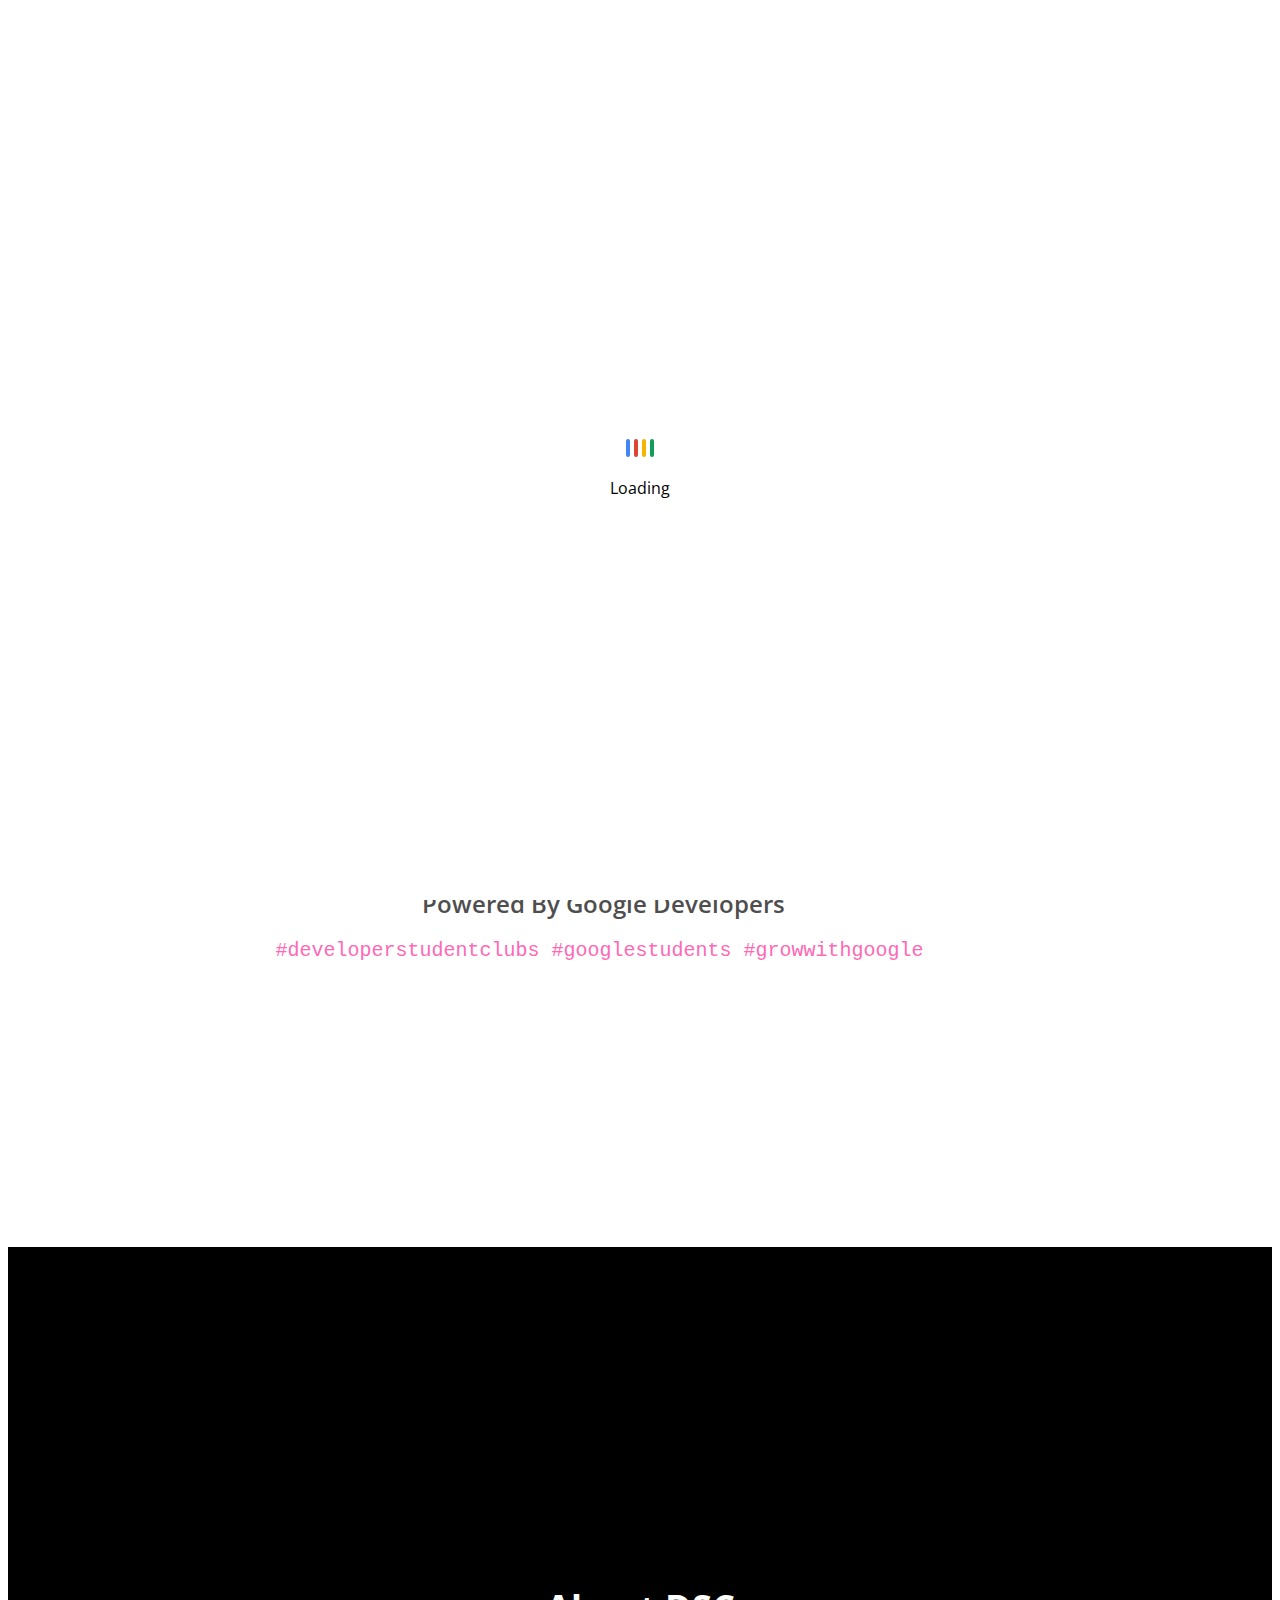
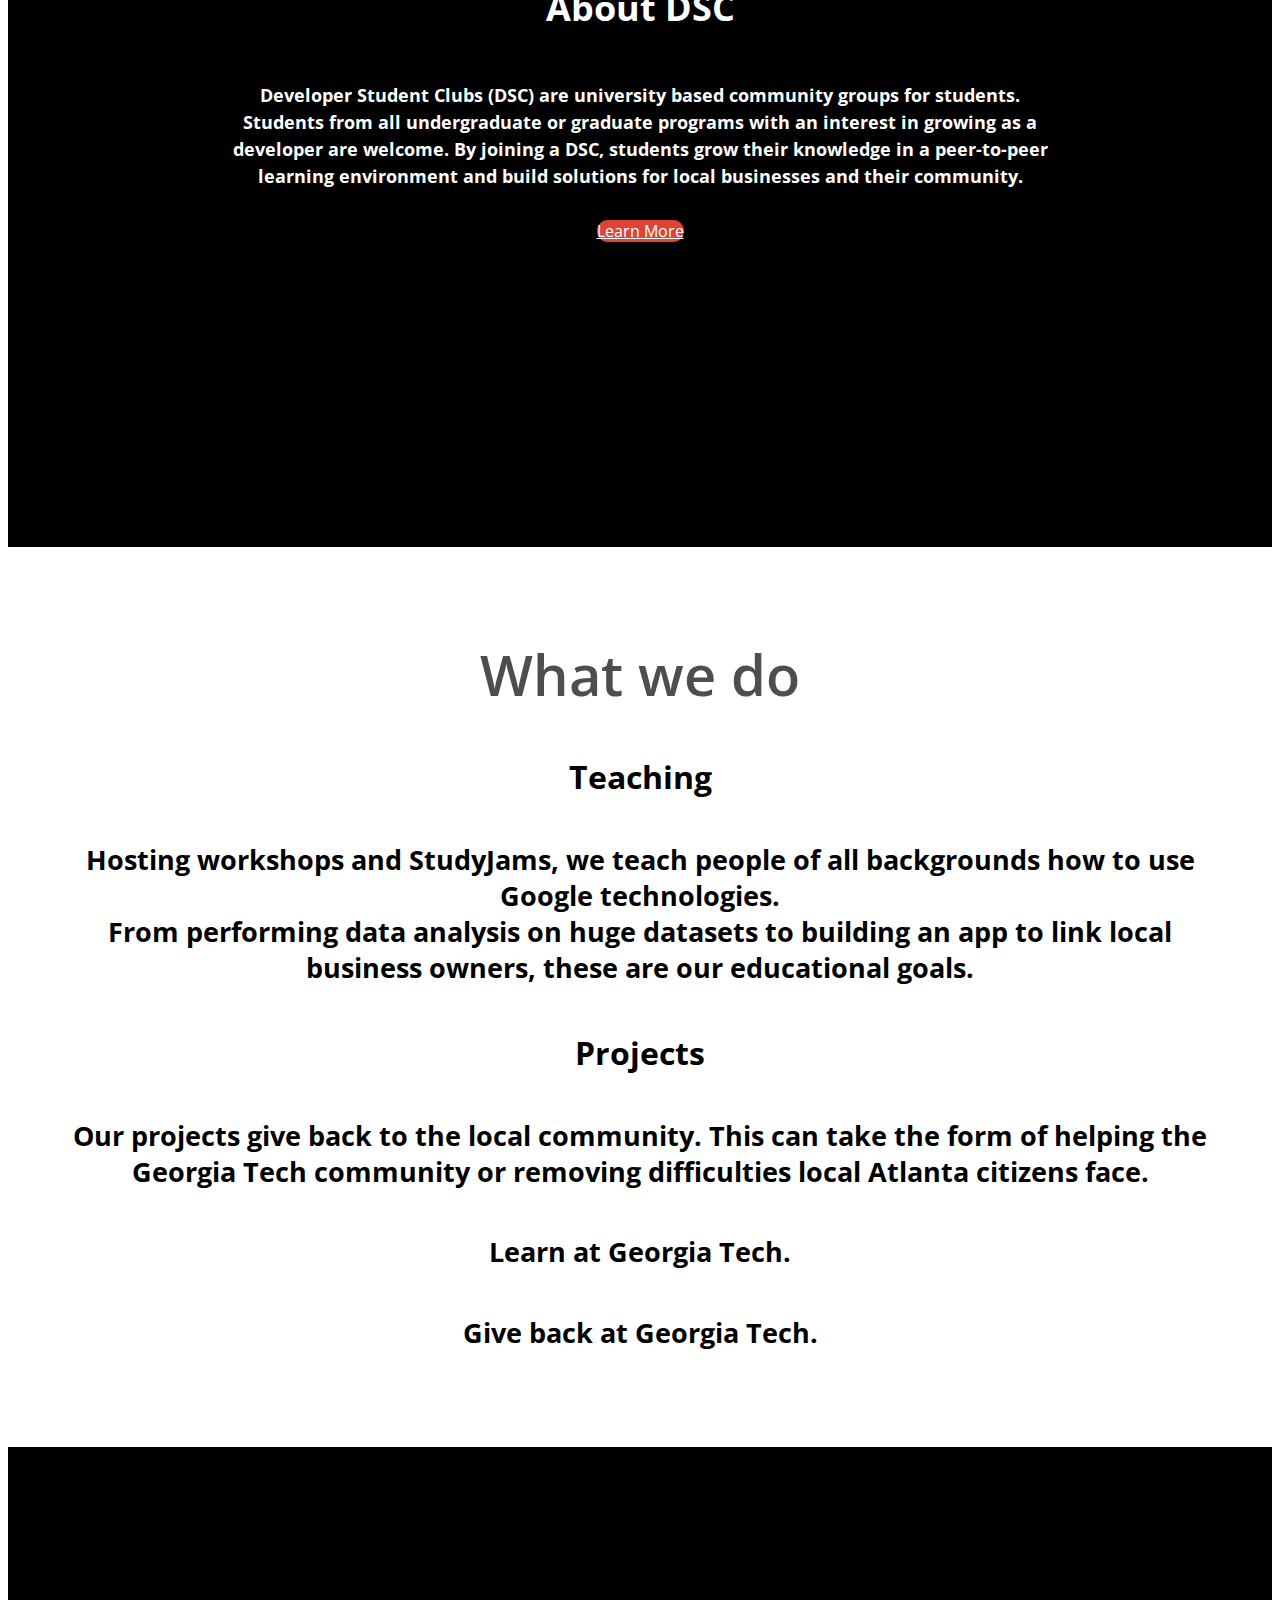
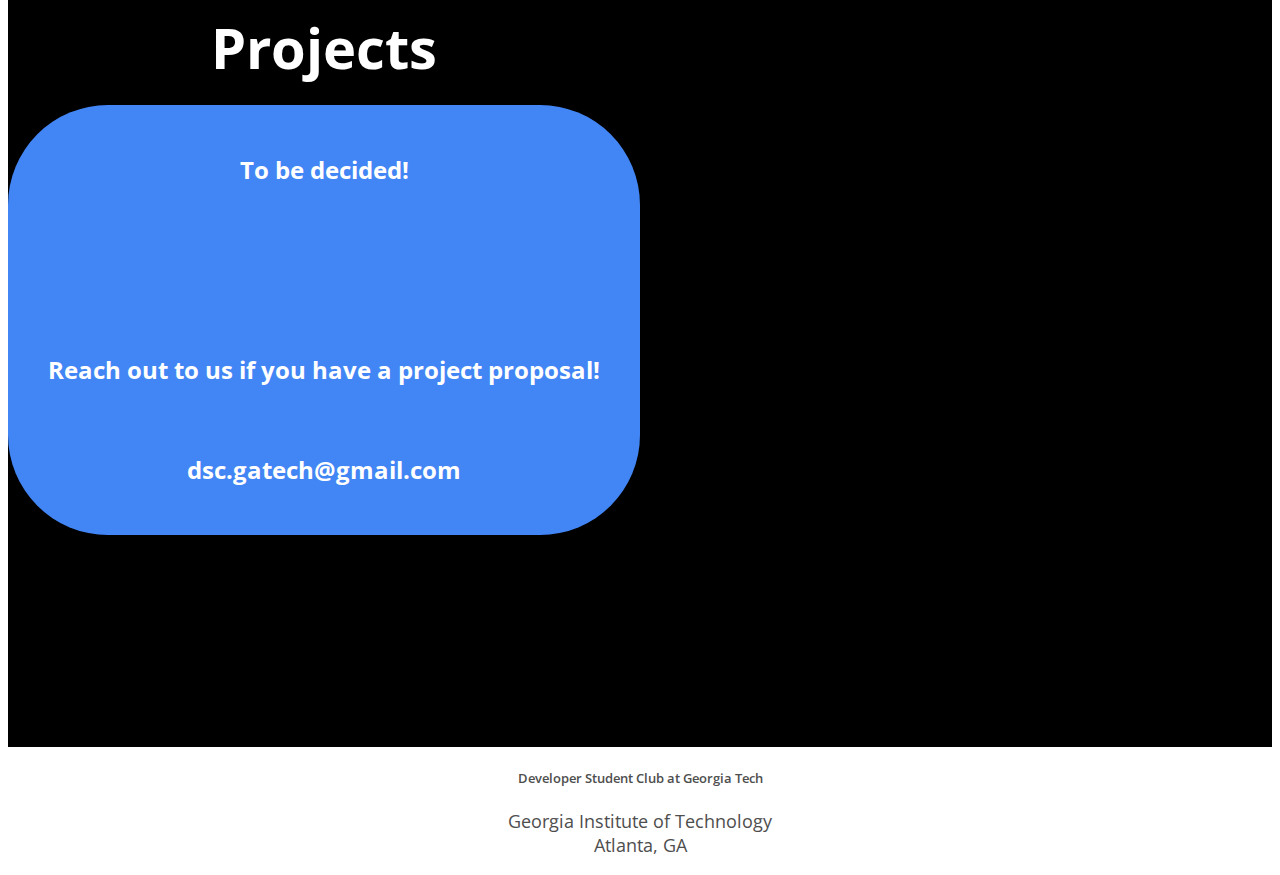
==== templates/index.html @ 6b7ea14c "Change spelling and spacing on index, fix no link to home on team page" ====
<!DOCTYPE html>
<html>

<head>
    <meta charset='utf-8'>
    <meta http-equiv='X-UA-Compatible' content='IE=edge'>
    <title>Developer Student Club at Georgia Tech - Powered By Google Developers</title>
    <!-- TODO: Combine this statement with the one below it
        SRM Developer Student Club (DSC SRM) is a Google Developers program for SRM IST students to learn mobile and web development skills. -->
    <meta name="description"
        content="Google collaborates with university students who are passionate about growing developer communities and support them with starting student clubs on their campuses.">
    <meta name='viewport' content='width=device-width, initial-scale=1'>

    <!-- jQuery CDN and Popper.js CDN -->
    <script src="https://code.jquery.com/jquery-3.4.1.min.js"
        integrity="sha256-CSXorXvZcTkaix6Yvo6HppcZGetbYMGWSFlBw8HfCJo=" crossorigin="anonymous"></script>
    <script src="https://cdnjs.cloudflare.com/ajax/libs/popper.js/1.14.7/umd/popper.min.js"
        integrity="sha384-UO2eT0CpHqdSJQ6hJty5KVphtPhzWj9WO1clHTMGa3JDZwrnQq4sF86dIHNDz0W1" crossorigin="anonymous">
    </script>

    <!-- Materialize CDN -->
    <link rel="stylesheet" href="../libs/materialize-v1.0.0/css/materialize.min.css">
    <script src="../libs/materialize-v1.0.0/js/materialize.min.js"></script>

    <!-- <link rel="stylesheet" href="https://cdnjs.cloudflare.com/ajax/libs/materialize/1.0.0/css/materialize.min.css">
    <script src="https://cdnjs.cloudflare.com/ajax/libs/materialize/1.0.0/js/materialize.min.js"></script> -->

    <!-- OwlCarousel2 -->
    <link rel="stylesheet" href="../libs/OwlCarousel2-2.3.4/css/owl.carousel.min.css">
    <link rel="stylesheet" href="../libs/OwlCarousel2-2.3.4/css/owl.theme.default.min.css">

    <!-- Open Sans Font -->
    <link
        href="https://fonts.googleapis.com/css?family=Open+Sans:300,300i,400,400i,600,600i,700,700i,800,800i&display=swap"
        rel="stylesheet">

    <!-- Material Design Icons -->
    <script src="https://kit.fontawesome.com/6aec46af78.js"></script>

    <!-- Google Material Icons -->
    <link href="https://fonts.googleapis.com/icon?family=Material+Icons" rel="stylesheet">

    <!-- Favicon -->
    <link rel="apple-touch-icon" sizes="180x180" href="../favicon/apple-touch-icon.png">
    <link rel="icon" type="image/png" sizes="32x32" href="../favicon/favicon-32x32.png">
    <link rel="icon" type="image/png" sizes="16x16" href="../favicon/favicon-16x16.png">
    <link rel="manifest" href="../favicon/site.webmanifest">

    <link rel='stylesheet' type='text/css' media='screen' href='../css/index.css'>
</head>

<body>

    <!-- PRELOADER START -->
    <div class="preloader-background">
        <div class="loading">
            <div class="loading-bar"></div>
            <div class="loading-bar"></div>
            <div class="loading-bar"></div>
            <div class="loading-bar"></div>
        </div>
        <div class="blinking">
            <p>Loading</p>
        </div>
    </div>
    <!-- PRELOADER END -->

    <!-- NAVBAR START -->
    <div class="navbar-fixed">
        <nav class="whiteNav" role="navigation">
            <div class="nav-wrapper container">
                <a href="#Home" class="brand-logo">
                    <div class="center-brand">
                        <img class="dsc-logo" src="../images/dsc-logo-2.png">
                        <span class="dsc-brand hide-on-small-only">&nbsp;&nbsp;DSC GT</span>
                    </div>
                </a>
                <a href="#" data-target="mobile-nav" class="sidenav-trigger"><i class="material-icons">menu</i></a>
                <ul class="right hide-on-med-and-down">
                    <li class="nav-item">
                        <a class="nav-link" href="/">About Us</a>
                    </li>
                    <li class="nav-item">
                        <a class="nav-link" href="http://dscgt.eventbrite.com" target="_blank">Events</a>
                    </li>
                    <li class="nav-item">
                        <a class="nav-link" href="/team">Our Team</a>
                    </li>
                    <li class="nav-item">
                        <a class="nav-link" href="https://www.fb.me/dscgt/">
                            <i class="fab fa-facebook"></i>
                        </a>
                    </li>
                    <li class="nav-item">
                        <a class="nav-link" href="https://dscgt.slack.com">
                            <i class="fab fa-slack"></i>
                        </a>
                    </li>
                    <li class="nav-item">
                        <a href="mailto:dsc.gatech@gmail.com?subject=Developer Student Club at Georgia Tech">
                            <i class="fa fa-envelope"></i>
                        </a>
                    </li>
                </ul>
            </div>
        </nav>
    </div>
    <!-- NAVBAR END -->

    <!-- SIDENAV START -->
    <ul class="sidenav" id="mobile-nav">
        <li><a class="menu-items" href="#AboutUs">About Us</a></li>
        <li><a class="menu-items" href="/events">Events</a></li>
        <li><a class="menu-items" href="/team">Our Team</a></li>
    </ul>
    <!-- SIDENAV END -->

    <!-- LANDING START -->
    <div id="Home" class="header-section scrollspy">
        <div class="brand container">
            <div class="row">
                <div class="brand text-center">
                	<img style="max-width: 100%;" src="../images/dsc-word.png">
                    <h2 class="caption-subtitle">Powered By Google Developers</h2>
                    <code class="hashtag">#developerstudentclubs</code>&nbsp;&nbsp;
                    <code class="hashtag">#googlestudents</code>&nbsp;&nbsp;
                    <code class="hashtag">#growwithgoogle</code>&nbsp;&nbsp;
                </div>
            </div>
        </div>
        <div id="particles-js"></div>
        <script src="https://cdn.jsdelivr.net/particles.js/2.0.0/particles.min.js"></script>
    </div>
    <!-- LANDING END -->

    <!-- CONTENT START -->
    <div class="main">

        <!-- ABOUT US START -->
        <div id="AboutUs" class="about-section scrollspy">
            <div class="row about-section-flex">
                <div class="col s10 offset-s1 m10 offset-m1 l5">
                    <div class="about-text-area">
                        <h2 class="about-title text-white">About DSC</h2>
                        <h4 class="description text-white">Developer Student Clubs (DSC) are university based community groups for students. Students from all undergraduate or graduate programs with an interest in growing as a developer are welcome. By joining a DSC, students grow their knowledge in a peer-to-peer learning environment and build solutions for local businesses and their community.
                        </h4>
                        <a class="waves-effect waves-light btn-large about-learn-more"
                            href="https://developers.google.com/community/dsc/">Learn More</a>
                    </div>
                </div>
                <div class="col hide-on-small-only l7 about-section-img" style="overflow:hidden">
                </div>
            </div>
        </div>
        <!-- ABOUT US END -->

        <!-- WHAT WE DO START -->
        <div class="what-we-do-section">
            <div class="container">
                <h1 class="what-we-do-title">What we do</h1>
                <h3 class="what-we-do-description">
                    <div class="row">
                        <div class="col s6">
                            <div class="what-we-do-col-content">
                                <h4>Teaching</h4>
                                <h5>Hosting workshops and StudyJams, we teach people of all backgrounds how to use Google technologies. <br>From performing data analysis on huge datasets to building an app to link local business owners, these are our educational goals.</h5>
                            </div>
                        </div>
                        <div class="col s6">
                            <div class="what-we-do-col-content">
                                <h4>Projects</h4>
                                <h5>Our projects give back to the local community. This can take the form of helping the Georgia Tech community or removing difficulties local Atlanta citizens face.</h5>                
                            </div>
                        </div>
                    </div>
                    <div class="row">
                        <div class="col s6">
                            <h5>Learn at Georgia Tech.</h5>
                        </div>
                        <div class="col s6">
                            <h5>Give back at Georgia Tech.</h5>                        
                        </div>
                    </div>  
                </h3>
            </div>
        </div>
        <!-- WHAT WE DO END -->

        <!-- PROJECTS START -->
        <div class="domains-section">
            <div class="container">
                <h1 class="domains-title">Projects</h1>
                <div class="row">
                    <div class="col s12 bg-blue round-divs">
                        <h3 class="domains-type">To be decided!<br><br>Reach out to us if you have a project proposal!<br>dsc.gatech@gmail.com<br></h3>
                    </div>
                </div>
            </div>
        </div>
        <!-- DOMAINS END -->
    </div>
    <!-- CONTENT END -->

    <!-- FOOTER START -->
    <footer class="footer-section">
        <div class="container">
            <div class="row">
                <div class="col s12">
                    <h5 class="text-gray footer-title">Developer Student Club at Georgia Tech</h5>
                    <p class="text-gray footer-location">Georgia Institute of Technology
                        <br>Atlanta, GA
                    </p>
                </div>
            </div>
        </div>
    </footer>
    <!-- FOOTER END -->

    <script src='../js/index.js'></script>
    <script src='../js/particles.js'></script>
    <script src="../libs/OwlCarousel2-2.3.4/js/owl.carousel.min.js"></script>
</body>

</html>
---- css/index.css ----
body {
    font-family: 'Open Sans', sans-serif;
    background-color: #FFFFFF;
}

/* ---- Preloader ---- */
.preloader-background {
    display: flex;
    align-items: center;
    justify-content: center;
    background-color: #FFFFFF;
    position: fixed;
    z-index: 999;
    top: 0;
    left: 0;
    right: 0;
    bottom: 0;
}

.loading {
    position: absolute;
    margin-left: auto;
    margin-right: auto;
}

.loading-bar {
    display: inline-block;
    width: 4px;
    height: 18px;
    border-radius: 4px;
    animation: loading .866s ease-in-out infinite;
}

.loading-bar:nth-child(1) {
    background-color: #4285F4;
    animation-delay: 0;
}

.loading-bar:nth-child(2) {
    background-color: #DB4437;
    animation-delay: 0.09s;
}

.loading-bar:nth-child(3) {
    background-color: #F4B400;
    animation-delay: .18s;
}

.loading-bar:nth-child(4) {
    background-color: #0F9D58;
    animation-delay: .27s;
}

@keyframes loading {
    0% {
        transform: scale(1);
    }

    20% {
        transform: scale(1, 2.2);
    }

    40% {
        transform: scale(1);
    }
}

.preloader-background>p {
    position: absolute;
    top: 50%;
    left: 50%;
    opacity: 1;
}

.blinking {
    padding-top: 75px;
    animation: blinker .9s linear infinite;
}

@keyframes blinker {
    50% {
        opacity: 0;
    }
}

/* ---- Navbar ---- */
@media only screen and (min-width: 992px) and (max-width: 1080px) {
    .hide-on-med-and-down {
        display: none !important;
    }

    nav .brand-logo {
        left: 50%;
        -webkit-transform: translateX(-50%);
        transform: translateX(-50%);
    }
}

.center-brand {
    height: 64px;
    display: flex;
    align-items: center;
}

@media only screen and (max-width: 600px) {
    .center-brand {
        height: 56px;
    }
}

.dsc-logo {
    height: 50px;
    width: 50px;
    vertical-align: middle;
}

.dsc-brand {
    color: #4E4E4E;
    font-weight: 700;
    font-size: 1.5rem;
}

.whiteNav {
    background: rgba(255, 255, 255, 1);
}

nav ul a {
    color: #4E4E4E;
    height: 64px;
}

nav a {
    color: #4E4E4E;
}

nav ul a:hover {
    background-color: rgba(0, 0, 0, 0.1);
}

.header-section {
    height: 100vh;
    display: flex;
    align-items: center;
}

.brand {
    text-align: center;
    z-index: 1;
}

.caption-container {
    text-align: center;
    position: absolute;
    top: 50%;
    width: 100%;
    color: #FFFFFF;
}

.caption-title {
    color: #4E4E4E;
    font-size: 5em;
    font-weight: bold
}

.caption-subtitle {
    color: #4E4E4E;
    font-size: 1.5em;
    font-weight: 600;
}

.hashtag {
    color: #FF69B4;
    font-size: 1.25rem;
}

/* ---- particles.js canvas ---- */
canvas {
    display: block;
    vertical-align: bottom;
    z-index: -1;
}

/* ---- particles.js container ---- */
#particles-js {
    position: absolute;
    width: 100%;
    height: 100vh;
    background-color: #FFFFFF;
    background-image: url("");
    background-repeat: no-repeat;
    background-size: cover;
    background-position: 50% 50%;
}

/* ---- About ---- */
.about-section {
    background-color: black;
    height: 100vh;
}

.about-section-flex {
    display: flex;
    align-items: center;
}

.about-section-img {
    background-image: url('../images/events/1.jpg');
    background-size: cover;
    background-position: center;
    width: auto;
    height: 100vh;
}

.about-text-area {
    text-align: center;
    padding-top: 99px;
    padding-bottom: 99px;
}

@media only screen and (min-width: 768px) {
    .about-text-area {
        margin-left: 16.66667%;
        margin-right: 16.66667%;
    }
}

.row .col {
    padding: 0;
}

.about-title {
    margin-top: 30px;
    margin-bottom: 1rem;
    font-weight: 700;
    font-size: 2.25rem;
}

.text-white {
    color: #FFFFFF;
}

.text-gray {
    color: #4E4E4E;
}

.description {
    margin-top: 50px;
    margin-bottom: 30px;
    font-size: 1.125rem;
    line-height: 1.5em;
}

.about-learn-more {
    color: #FFFFFF !important;
    background-color: #DB4437 !important;
    border-radius: 25px;
    margin-top: 20px;
    margin-bottom: 30px;
    width: 175px;
    font-size: 1rem;
}

.about-learn-more:hover {
    background-color: #DB4437;
}

/* ---- What We Do ---- */
.what-we-do-section {
    /* background-color: #6BF178; */
    background-color: #FFFFFF;
    height: 100vh;
    display: flex;
    align-items: center;
}

.what-we-do-title {
    text-align: center;
    color: #4E4E4E;
    font-size: 3.5rem;
    font-weight: 600;
}

.what-we-do-description {
    font-size: 2rem;
    text-align: center;
    padding-left: 50px;
    padding-right: 50px;
}

@media only screen and (max-width: 500px) {
    .what-we-do-description {
        font-size: 1.25rem;
        padding-left: 25px;
        padding-right: 25px;
        line-height: 1.75rem;
    }
}

.what-we-do-col-content {
    padding-left: 15px;
    padding-right: 15px;
}

/* ---- Domains ---- */
.domains-section {
    /* background-color: #6BF178; */
    background-color: #000000;
    height: 100vh;
    display: flex;
    align-items: center;
}

.domains-title {
    text-align: center;
    color: #FFFFFF;
    font-size: 3.5rem;
    font-weight: 700;
    margin-block-start: 0;
    margin-block-end: 0;
}

.round-divs {
    border-radius: 100px;
    margin-top: 20px;
    margin-bottom: 50px;
    line-height: 100px;
    height: 100px;
    display: table;
    transition: transform .3s;
}

.round-divs:hover {
    transform: scale(1.12);
}

.domains-section .row {
    margin-bottom: 0;
}

@media only screen and (max-width: 500px) {
    .round-divs {
        height: 65px;
        margin-top: 20px;
        margin-bottom: 25px;
    }
}

.bg-blue {
    background: #4285F4;
}

.bg-red {
    background: #DB4437;
}

.bg-yellow {
    background: #F4B400;
}

.bg-green {
    background: #0F9D58;
}

.domains-type {
    color: #FFFFFF;
    font-weight: 700;
    font-size: 1.5rem;
    text-align: center;
    display: table-cell;
    vertical-align: middle;
    padding-left: 40px;
    padding-right: 40px;
    padding-top: 15px;
    padding-bottom: 15px;
}

/* ---- Gallery ---- */
.gallery-section {
    /* background-color: #6BF178; */
    background-color: #FFFFFF;
    height: calc(5/8*100vw);
    display: flex;
    align-items: center;
}

@media only screen and (max-width: 500px) {
    #owl-demo .item img {
        display: block;
        width: auto!important;
        background-position: center!important;
        object-fit: cover!important;
        height: calc(3/8*100vh) !important;
    }

    .gallery-section {
        height: calc(5/8*100vh);
    }
}

.owl-theme .owl-dots {
    text-align: center;
    -webkit-tap-highlight-color: transparent;
}

/* .dot-blue {
   background: #4285F4!important;
}

.dot-red {
    background: #DB4437;
 }

 .dot-yellow {
    background: #F4B400;
 }

 .dot-green {
    background: #0F9D58;
 } */

.owl-theme .owl-dots .owl-dot span {
    width: 15px;
    height: 15px;
    margin: 15px 7px;
    background: #D6D6D6;
    display: block;
    -webkit-backface-visibility: visible;
    transition: opacity 200ms ease;
    border-radius: 30px;
}

.owl-theme .owl-dots .owl-dot.active span,
.owl-theme .owl-dots .owl-dot:hover span {
    height: 15px;
    width: 15px;
}

#owl-demo .item img {
    display: block;
    width: 100%;
    object-fit: cover;
    height: calc(3/8*100vw);
}

/* ---- Contact ---- */
.contact-section {
    height: 75vh;
    display: flex;
    align-items: center;
}

.contact-title {
    font-weight: 700;
    font-size: 2.25rem;
}

.contact-form {
    padding-left: 45px!important;
    padding-right: 45px!important;
}

/* label color */
.input-field label {
    color: #9E9E9E !important;
}

/* label focus color */
.input-field input:focus+label {
    color: #9E9E9E !important;
}

/* label underline focus color */
.input-field input[type=text]:focus {
    border-bottom: 1px solid #9E9E9E !important;
    box-shadow: 0 1px 0 0 #9E9E9E !important;
}

/* label underline focus color */
.input-field input[type=email]:focus {
    border-bottom: 1px solid #9E9E9E !important;
    box-shadow: 0 1px 0 0 #9E9E9E !important;
}

/* label underline focus color */
.input-field input[type=text]:focus {
    border-bottom: 1px solid #9E9E9E !important;
    box-shadow: 0 1px 0 0 #9E9E9E !important;
}

/* label underline focus color */
.input-field textarea.materialize-textarea:focus {
    border-bottom: 1px solid #9E9E9E !important;
    box-shadow: 0 1px 0 0 #9E9E9E !important;
}

/* valid color */
.input-field input[type=text].valid {
    border-bottom: 1px solid #444;
    box-shadow: 0 1px 0 0 #444;
}

/* invalid color */
.input-field input[type=text].invalid {
    border-bottom: 1px solid #444;
    box-shadow: 0 1px 0 0 #444;
}

/* icon prefix focus color */
.input-field .prefix.active {
    color: #444;
}

.contact-submit {
    color: #FFFFFF !important;
    background-color: #DB4437 !important;
    border-radius: 25px;
    height: 45px;
    width: 175px;
    font-size: 1rem;
}

/* ---- Footer ---- */
.footer-section {
    color: #FFFFFF;
    background-color: #FFFFFF;
}

.footer-title {
    text-align: center;
    font-weight: 600;
    color: #4E4E4E;
}

.footer-location {
    text-align: center;
    font-size: 1.125rem;
    color: #4E4E4E;
}

.footer-social-media {
    text-align: center;
}

.social-media-title {
    margin-top: 50px;
    text-align: center;
    font-size: 2rem;
    font-weight: 400;
}

.footer-social-media .linkedin {
    color: #0077B5;
    font-size: 40px;
    padding: 10px;
}

.footer-social-media .instagram {
    color: #BC2A8D;
    font-size: 40px;
    padding: 10px;
}

.footer-social-media .twitter {
    color: #1DA1F2;
    font-size: 40px;
    padding: 10px;
}

.footer-social-media .discord {
    color: #7289DA;
    font-size: 40px;
    padding: 10px;
}

.footer-copyright {
    text-align: center;
    padding-top: 10px;
    padding-bottom: 10px;
}

.footer-love {
    color: #DB4437;
}

.footer-code {
    color: #000000;
}
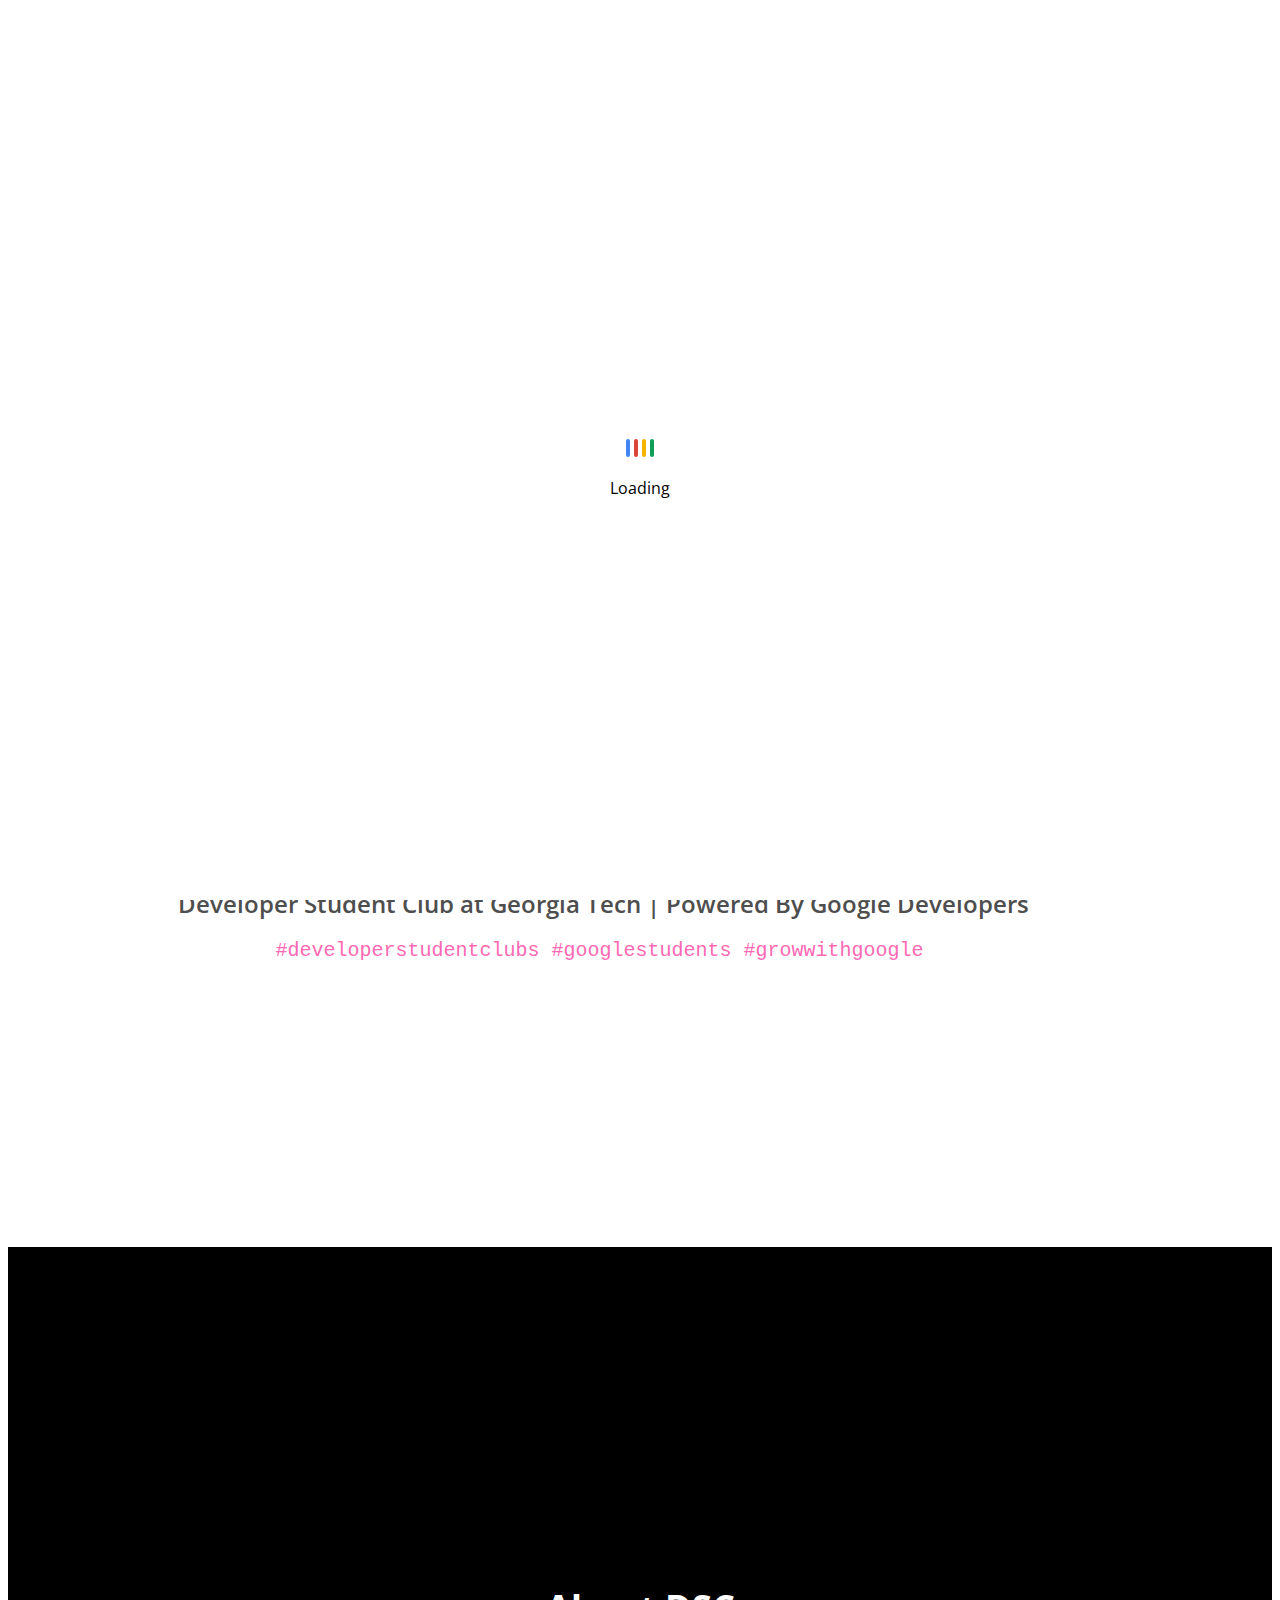
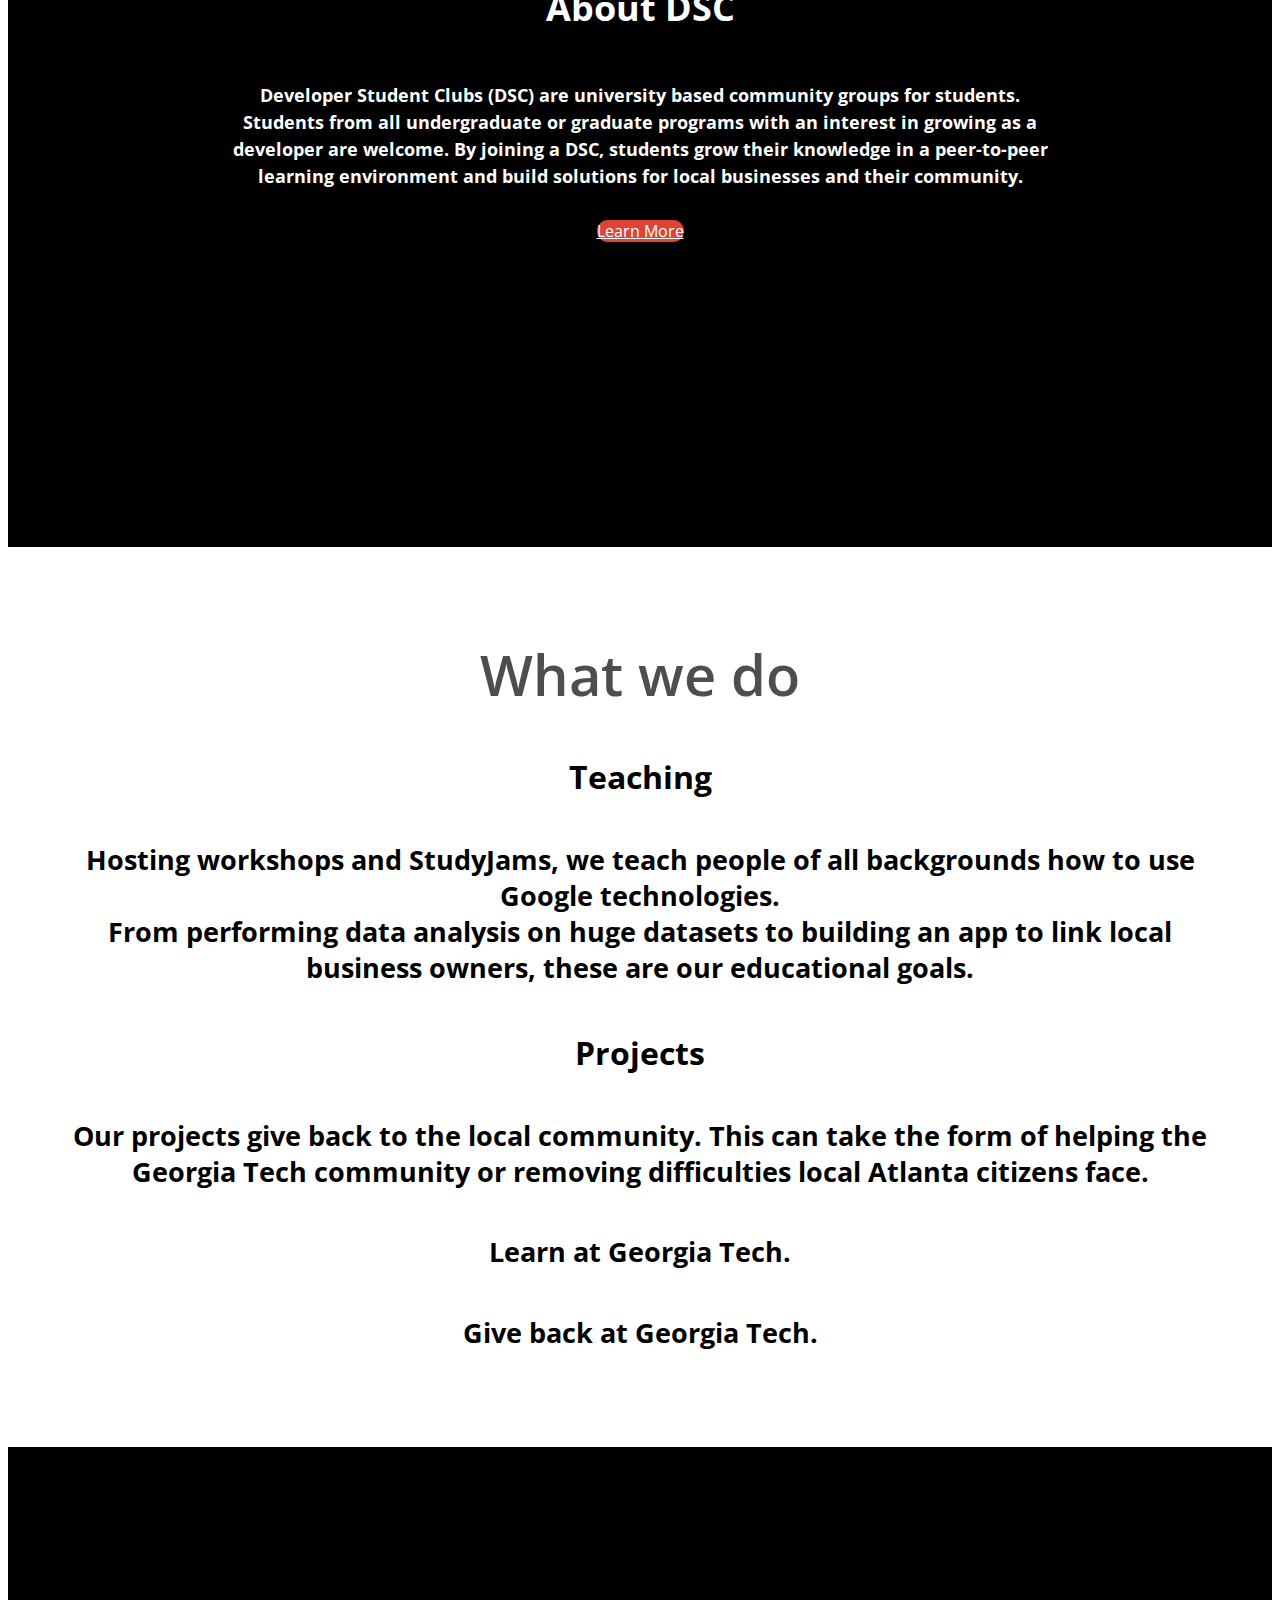
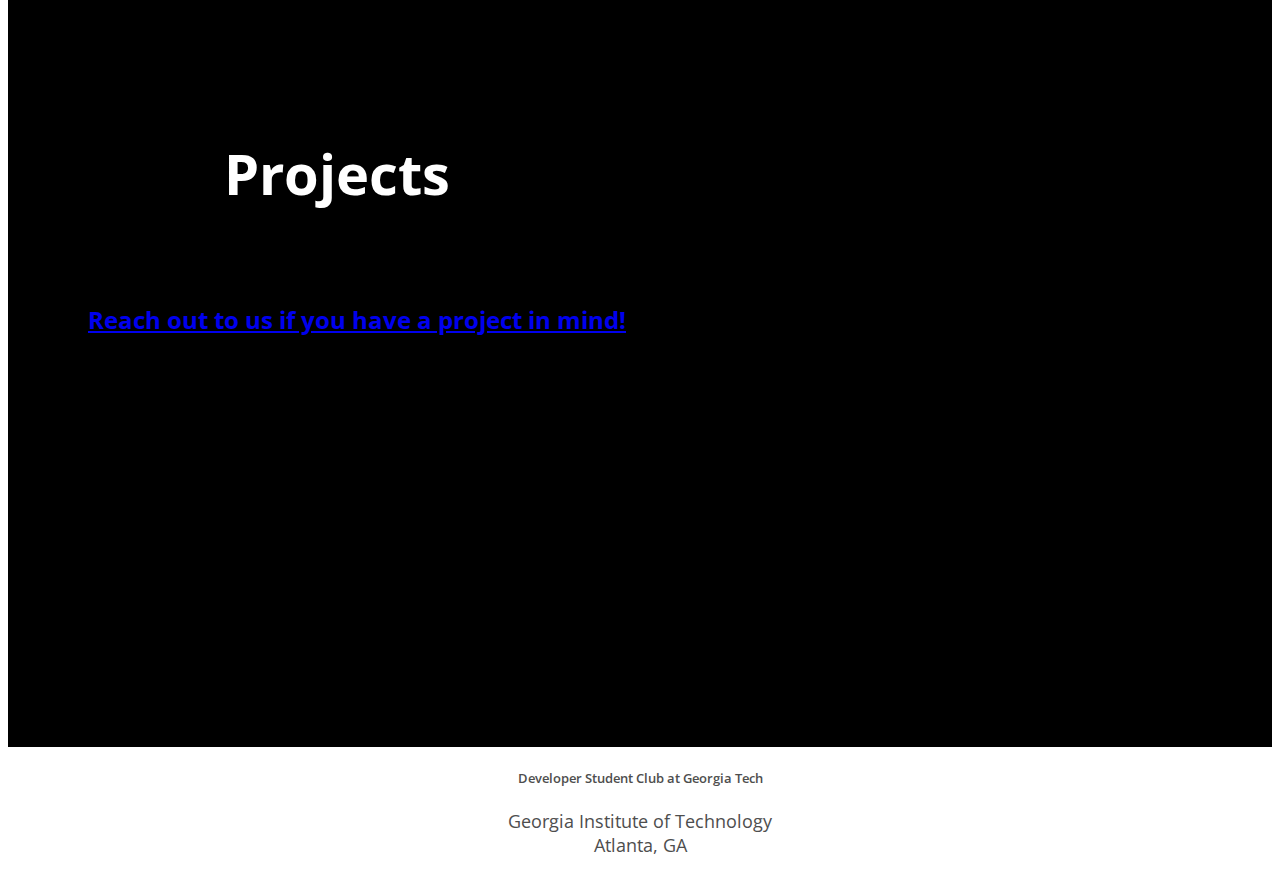
==== commit dca21857: "Added projects link" ====
--- a/templates/index.html
+++ b/templates/index.html
@@ -81,7 +81,7 @@
                         <a class="nav-link" href="/">About Us</a>
                     </li>
                     <li class="nav-item">
-                        <a class="nav-link" href="http://dscgt.eventbrite.com" target="_blank">Events</a>
+                        <a class="nav-link" href="http://dscgt.eventbrite.com">Events</a>
                     </li>
                     <li class="nav-item">
                         <a class="nav-link" href="/team">Our Team</a>
@@ -121,7 +121,7 @@
             <div class="row">
                 <div class="brand text-center">
                 	<img style="max-width: 100%;" src="../images/dsc-word.png">
-                    <h2 class="caption-subtitle">Powered By Google Developers</h2>
+                    <h2 class="caption-subtitle">Developer Student Club at Georgia Tech | Powered By Google Developers</h2>
                     <code class="hashtag">#developerstudentclubs</code>&nbsp;&nbsp;
                     <code class="hashtag">#googlestudents</code>&nbsp;&nbsp;
                     <code class="hashtag">#growwithgoogle</code>&nbsp;&nbsp;
@@ -161,16 +161,12 @@
                 <h3 class="what-we-do-description">
                     <div class="row">
                         <div class="col s6">
-                            <div class="what-we-do-col-content">
-                                <h4>Teaching</h4>
-                                <h5>Hosting workshops and StudyJams, we teach people of all backgrounds how to use Google technologies. <br>From performing data analysis on huge datasets to building an app to link local business owners, these are our educational goals.</h5>
-                            </div>
-                        </div>
-                        <div class="col s6">
-                            <div class="what-we-do-col-content">
-                                <h4>Projects</h4>
-                                <h5>Our projects give back to the local community. This can take the form of helping the Georgia Tech community or removing difficulties local Atlanta citizens face.</h5>                
-                            </div>
+                            <h4>Teaching</h4>
+                            <h5>Hosting workshops and StudyJams, we teach people of all backgrounds how to use Google technologies. <br>From performing data analysis on huge datasets to building an app to link local business owners, these are our educational goals.</h5>
+                        </div>
+                        <div class="col s6">
+                            <h4>Projects</h4>
+                            <h5>Our projects give back to the local community. This can take the form of helping the Georgia Tech community or removing difficulties local Atlanta citizens face.</h5>                
                         </div>
                     </div>
                     <div class="row">
@@ -191,8 +187,8 @@
             <div class="container">
                 <h1 class="domains-title">Projects</h1>
                 <div class="row">
-                    <div class="col s12 bg-blue round-divs">
-                        <h3 class="domains-type">To be decided!<br><br>Reach out to us if you have a project proposal!<br>dsc.gatech@gmail.com<br></h3>
+                    <div class="col s12 bg-white round-divs">
+                        <h3 class="domains-type"><ul><a href="https://forms.gle/3cPCtGETeZwVBqAB6">Reach out to us if you have a project in mind!</a></ul></h3>
                     </div>
                 </div>
             </div>
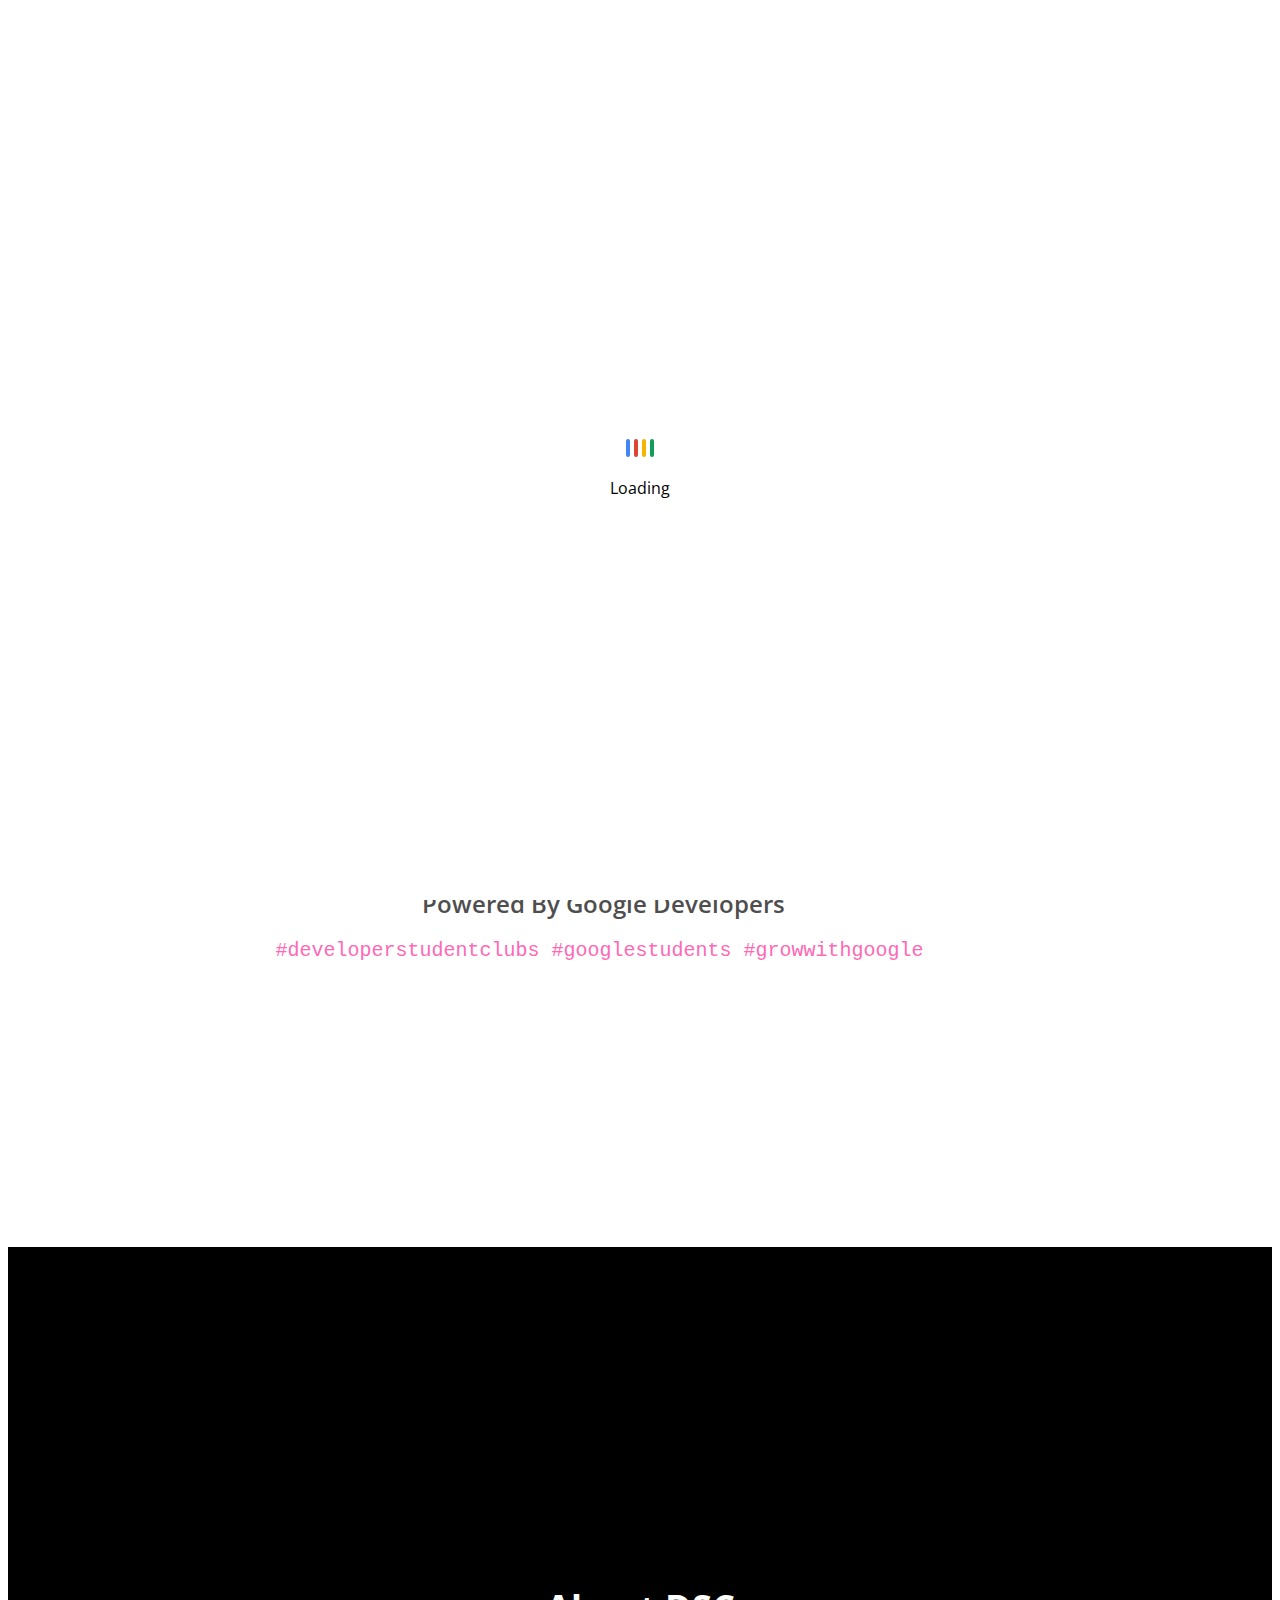
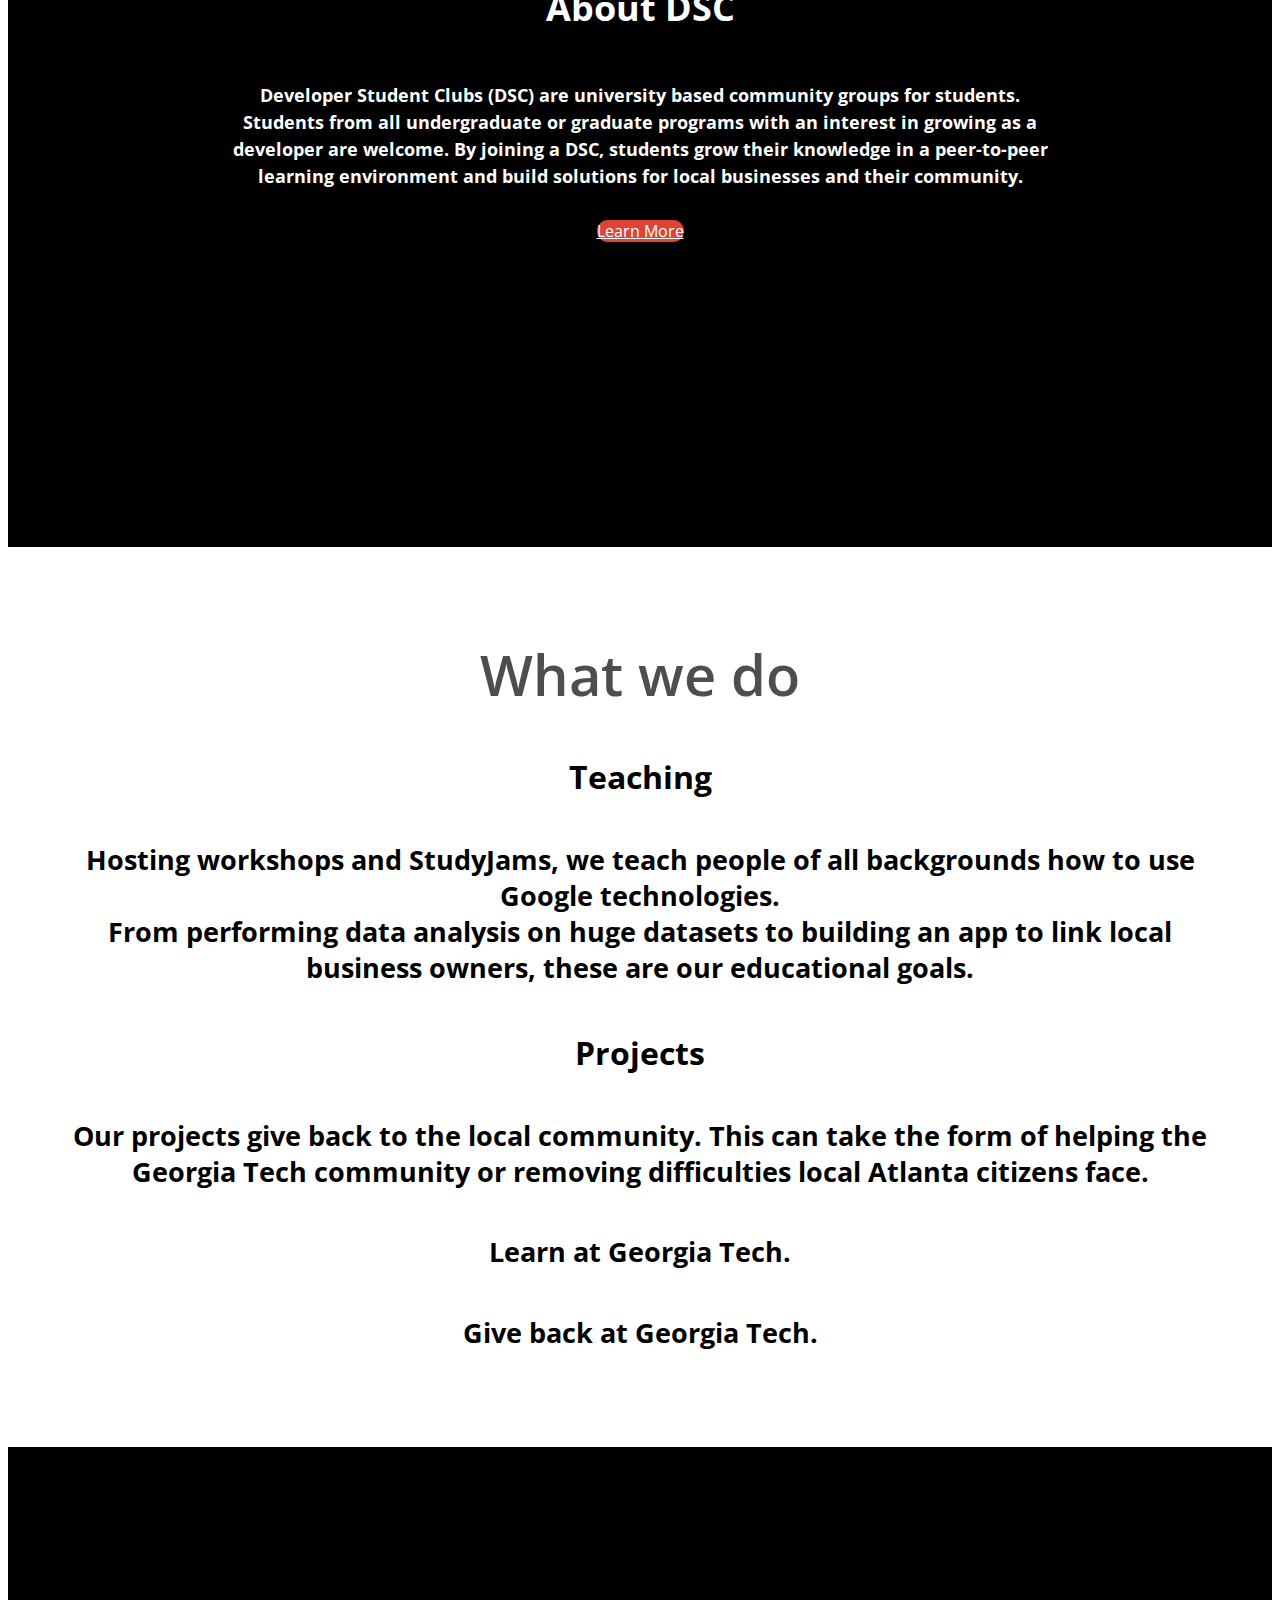
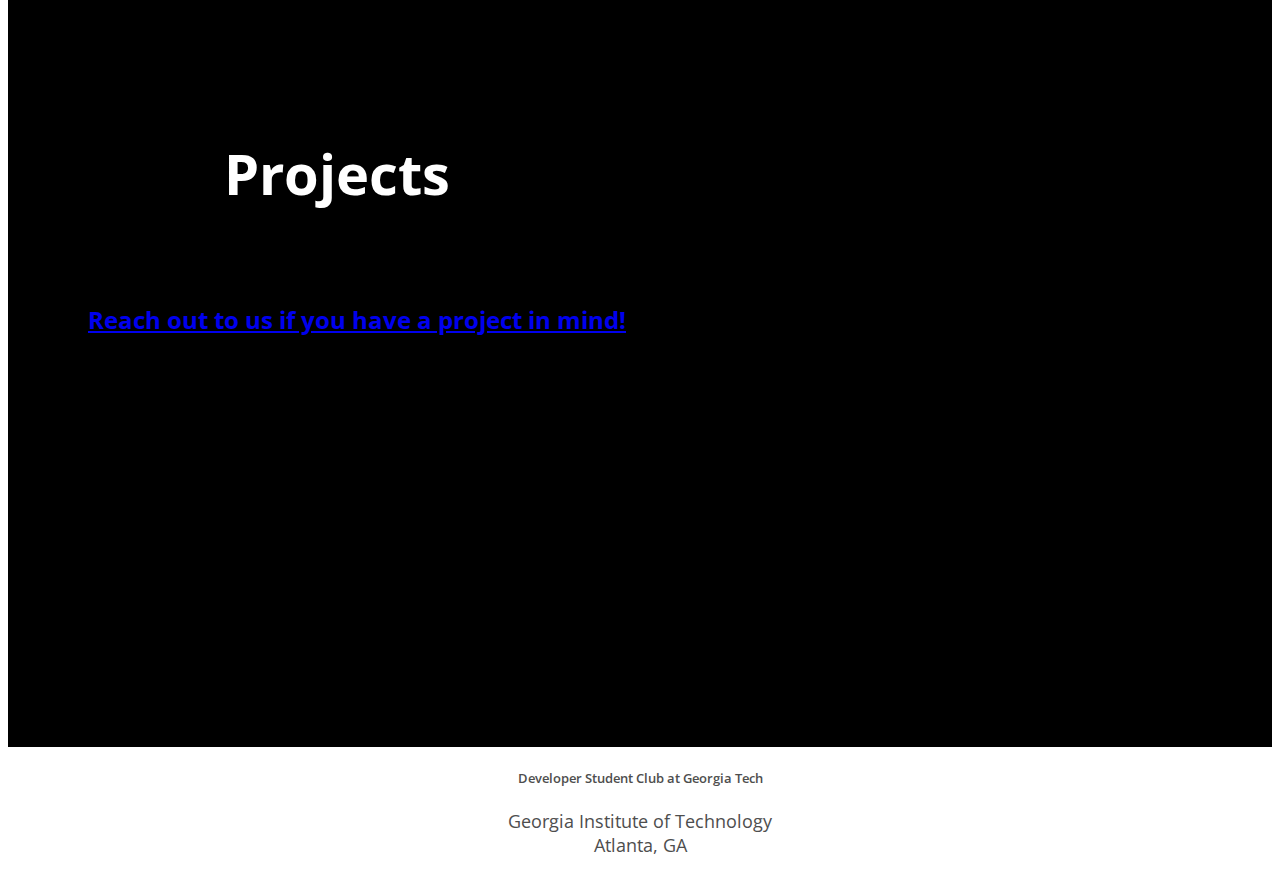
==== commit 3fcbeb92: "Merge branch 'master' of github.com:dscgt/DSCGT-Website" ====
--- a/templates/index.html
+++ b/templates/index.html
@@ -121,7 +121,7 @@
             <div class="row">
                 <div class="brand text-center">
                 	<img style="max-width: 100%;" src="../images/dsc-word.png">
-                    <h2 class="caption-subtitle">Developer Student Club at Georgia Tech | Powered By Google Developers</h2>
+                    <h2 class="caption-subtitle">Powered By Google Developers</h2>
                     <code class="hashtag">#developerstudentclubs</code>&nbsp;&nbsp;
                     <code class="hashtag">#googlestudents</code>&nbsp;&nbsp;
                     <code class="hashtag">#growwithgoogle</code>&nbsp;&nbsp;
@@ -161,12 +161,16 @@
                 <h3 class="what-we-do-description">
                     <div class="row">
                         <div class="col s6">
-                            <h4>Teaching</h4>
-                            <h5>Hosting workshops and StudyJams, we teach people of all backgrounds how to use Google technologies. <br>From performing data analysis on huge datasets to building an app to link local business owners, these are our educational goals.</h5>
-                        </div>
-                        <div class="col s6">
-                            <h4>Projects</h4>
-                            <h5>Our projects give back to the local community. This can take the form of helping the Georgia Tech community or removing difficulties local Atlanta citizens face.</h5>                
+                            <div class="what-we-do-col-content">
+                                <h4>Teaching</h4>
+                                <h5>Hosting workshops and StudyJams, we teach people of all backgrounds how to use Google technologies. <br>From performing data analysis on huge datasets to building an app to link local business owners, these are our educational goals.</h5>
+                            </div>
+                        </div>
+                        <div class="col s6">
+                            <div class="what-we-do-col-content">
+                                <h4>Projects</h4>
+                                <h5>Our projects give back to the local community. This can take the form of helping the Georgia Tech community or removing difficulties local Atlanta citizens face.</h5>                
+                            </div>
                         </div>
                     </div>
                     <div class="row">
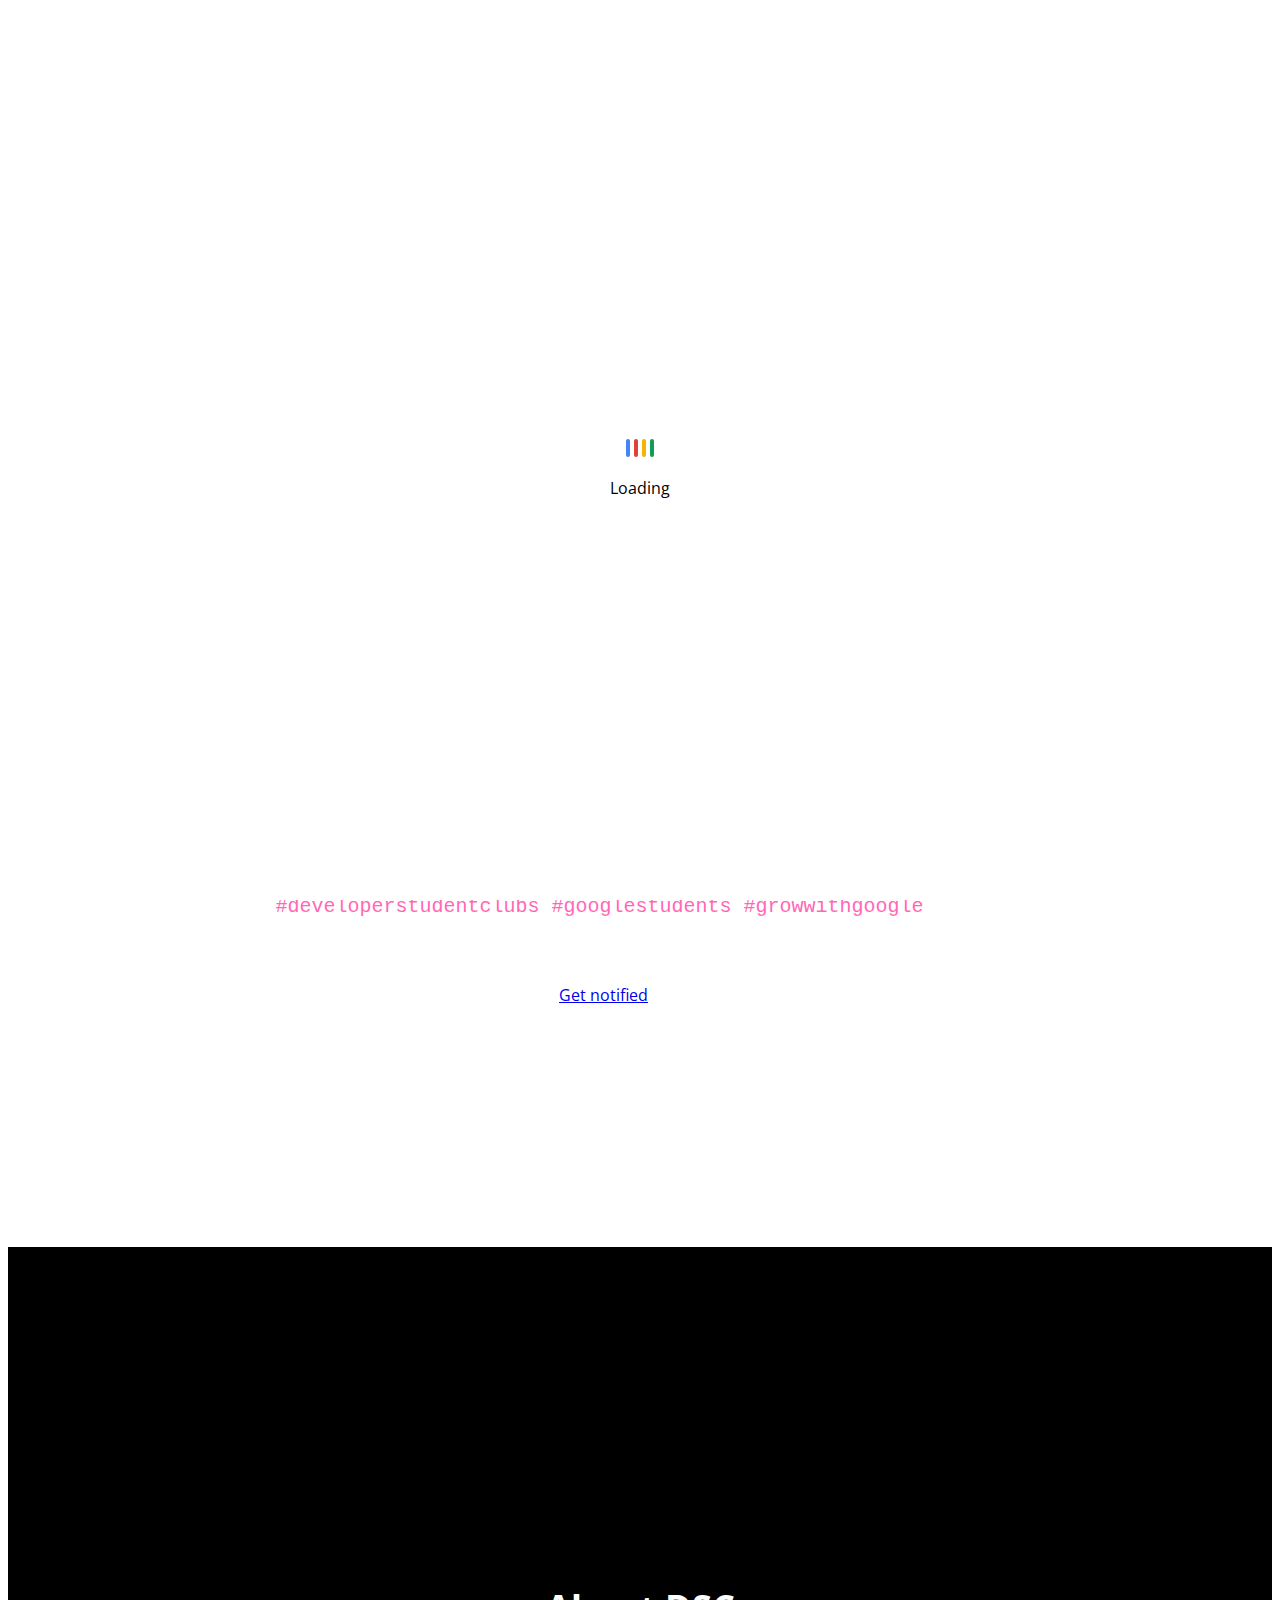
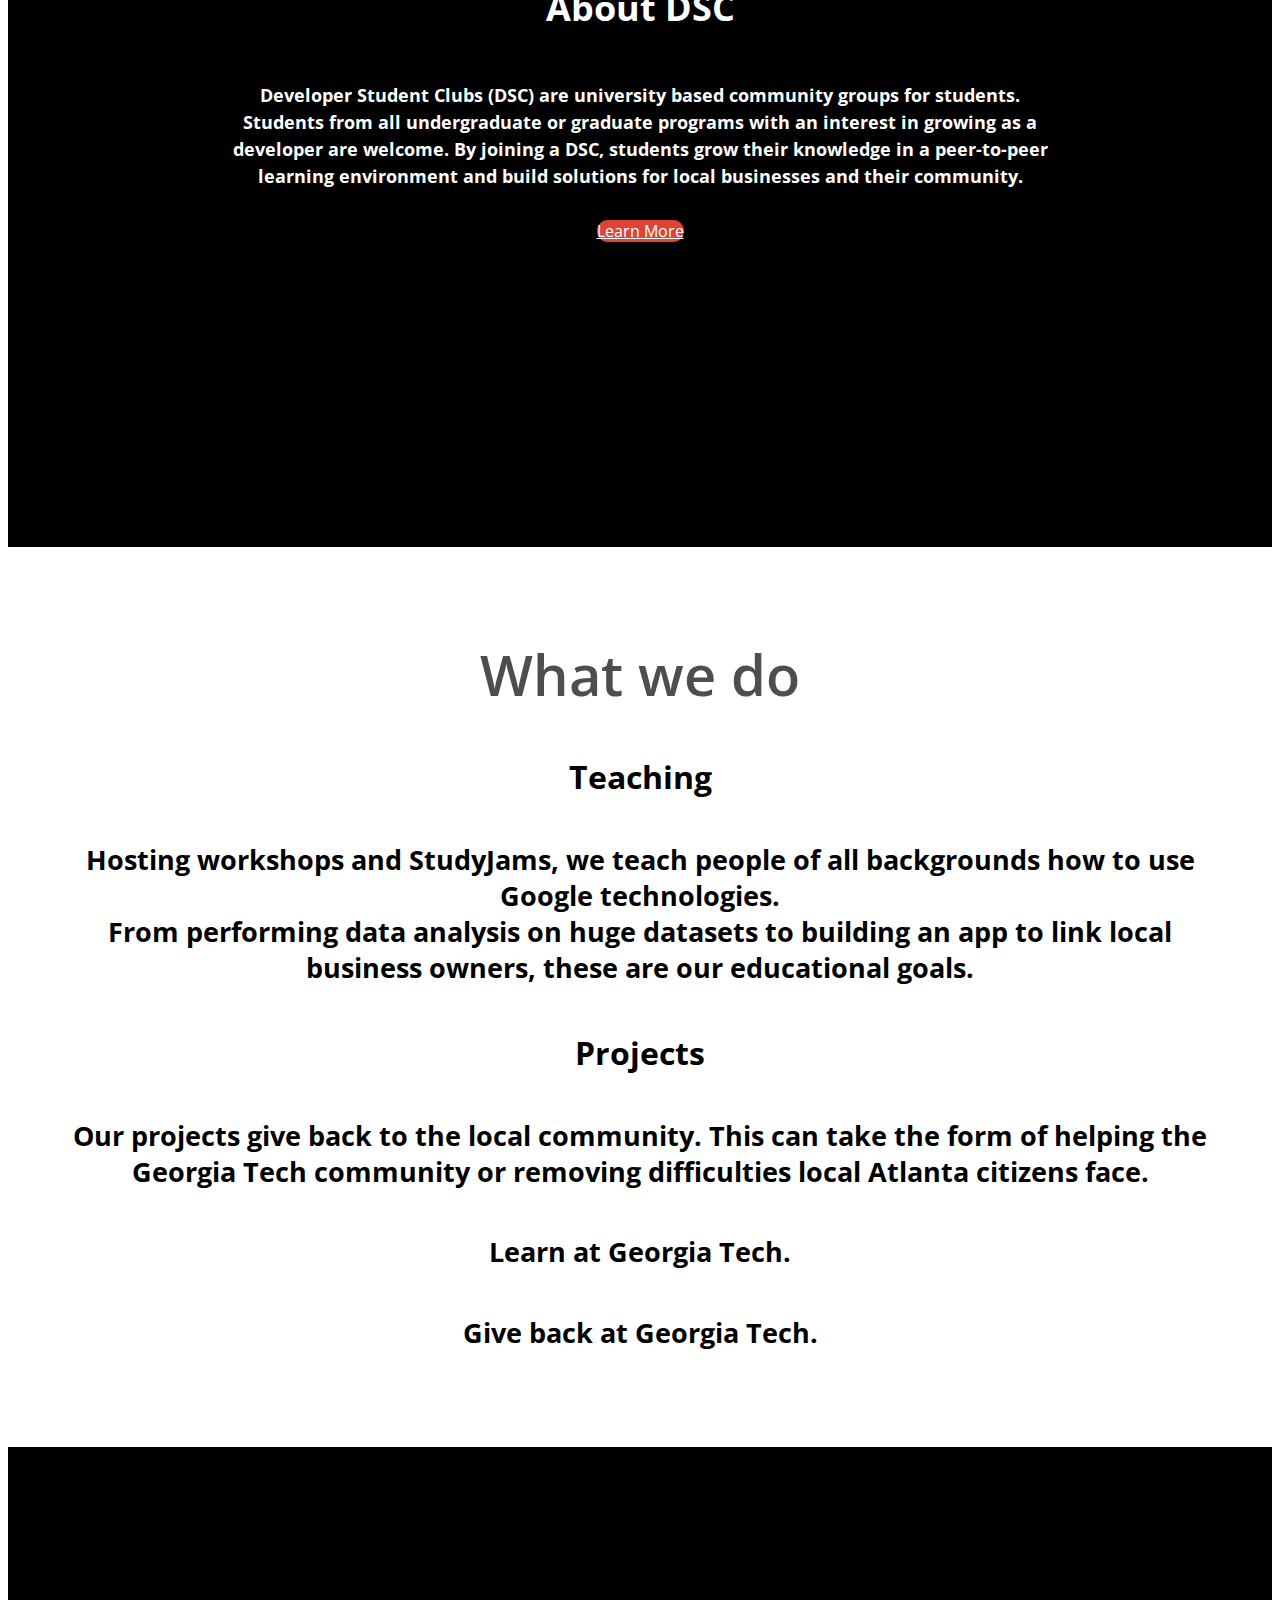
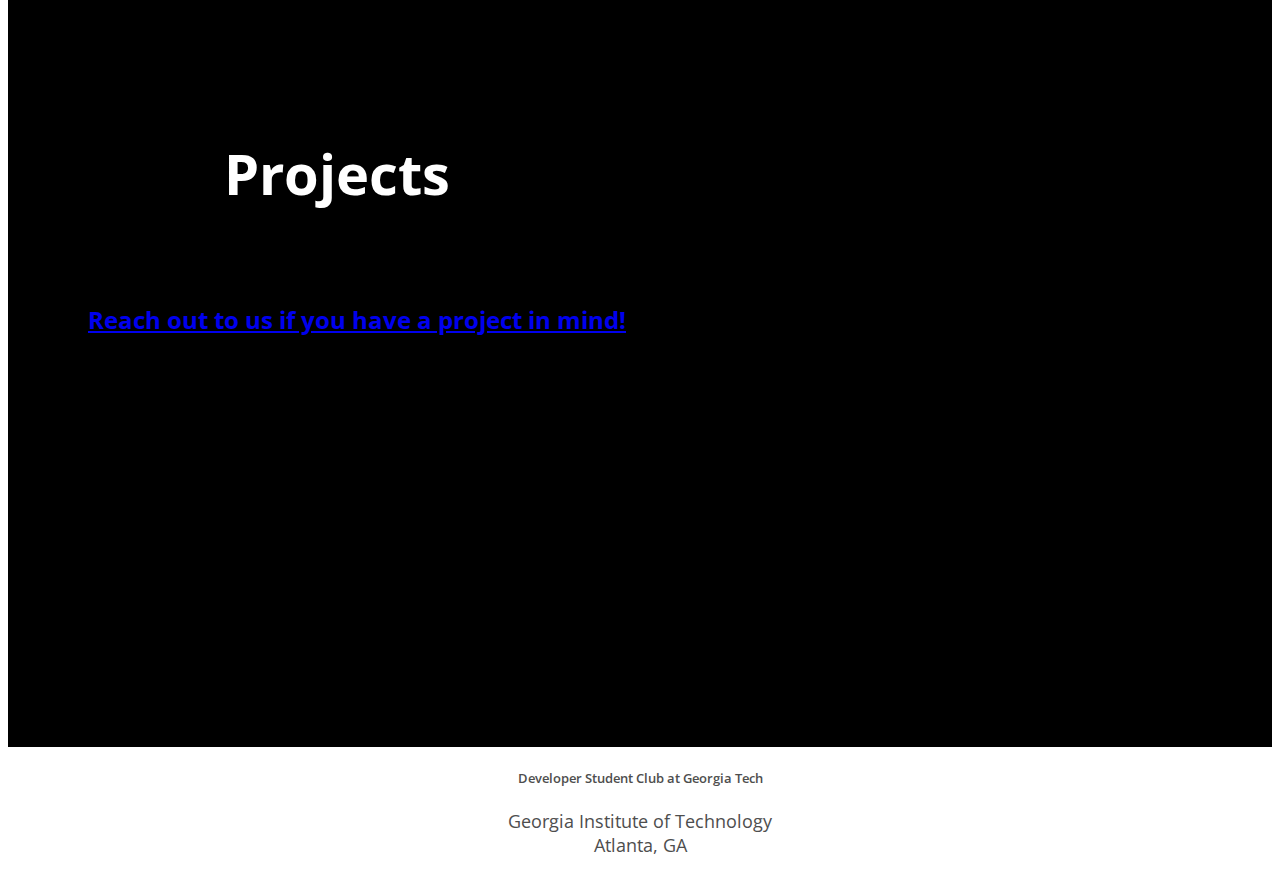
==== commit 529718e8: "Added Google Analytics and Mailchimp sign up form" ====
--- a/templates/index.html
+++ b/templates/index.html
@@ -5,8 +5,6 @@
     <meta charset='utf-8'>
     <meta http-equiv='X-UA-Compatible' content='IE=edge'>
     <title>Developer Student Club at Georgia Tech - Powered By Google Developers</title>
-    <!-- TODO: Combine this statement with the one below it
-        SRM Developer Student Club (DSC SRM) is a Google Developers program for SRM IST students to learn mobile and web development skills. -->
     <meta name="description"
         content="Google collaborates with university students who are passionate about growing developer communities and support them with starting student clubs on their campuses.">
     <meta name='viewport' content='width=device-width, initial-scale=1'>
@@ -47,6 +45,16 @@
     <link rel="manifest" href="../favicon/site.webmanifest">
 
     <link rel='stylesheet' type='text/css' media='screen' href='../css/index.css'>
+
+    <!-- Global site tag (gtag.js) - Google Analytics -->
+	<script async src="https://www.googletagmanager.com/gtag/js?id=UA-155556161-1"></script>
+	<script>
+	  window.dataLayer = window.dataLayer || [];
+	  function gtag(){dataLayer.push(arguments);}
+	  gtag('js', new Date());
+
+	  gtag('config', 'UA-155556161-1');
+	</script>
 </head>
 
 <body>
@@ -125,6 +133,8 @@
                     <code class="hashtag">#developerstudentclubs</code>&nbsp;&nbsp;
                     <code class="hashtag">#googlestudents</code>&nbsp;&nbsp;
                     <code class="hashtag">#growwithgoogle</code>&nbsp;&nbsp;
+                    <br><br><br><br>
+                    <a class="waves-effect waves-light blue btn-large" href="http://eepurl.com/gFivdf" target="_blank">Get notified</a>
                 </div>
             </div>
         </div>
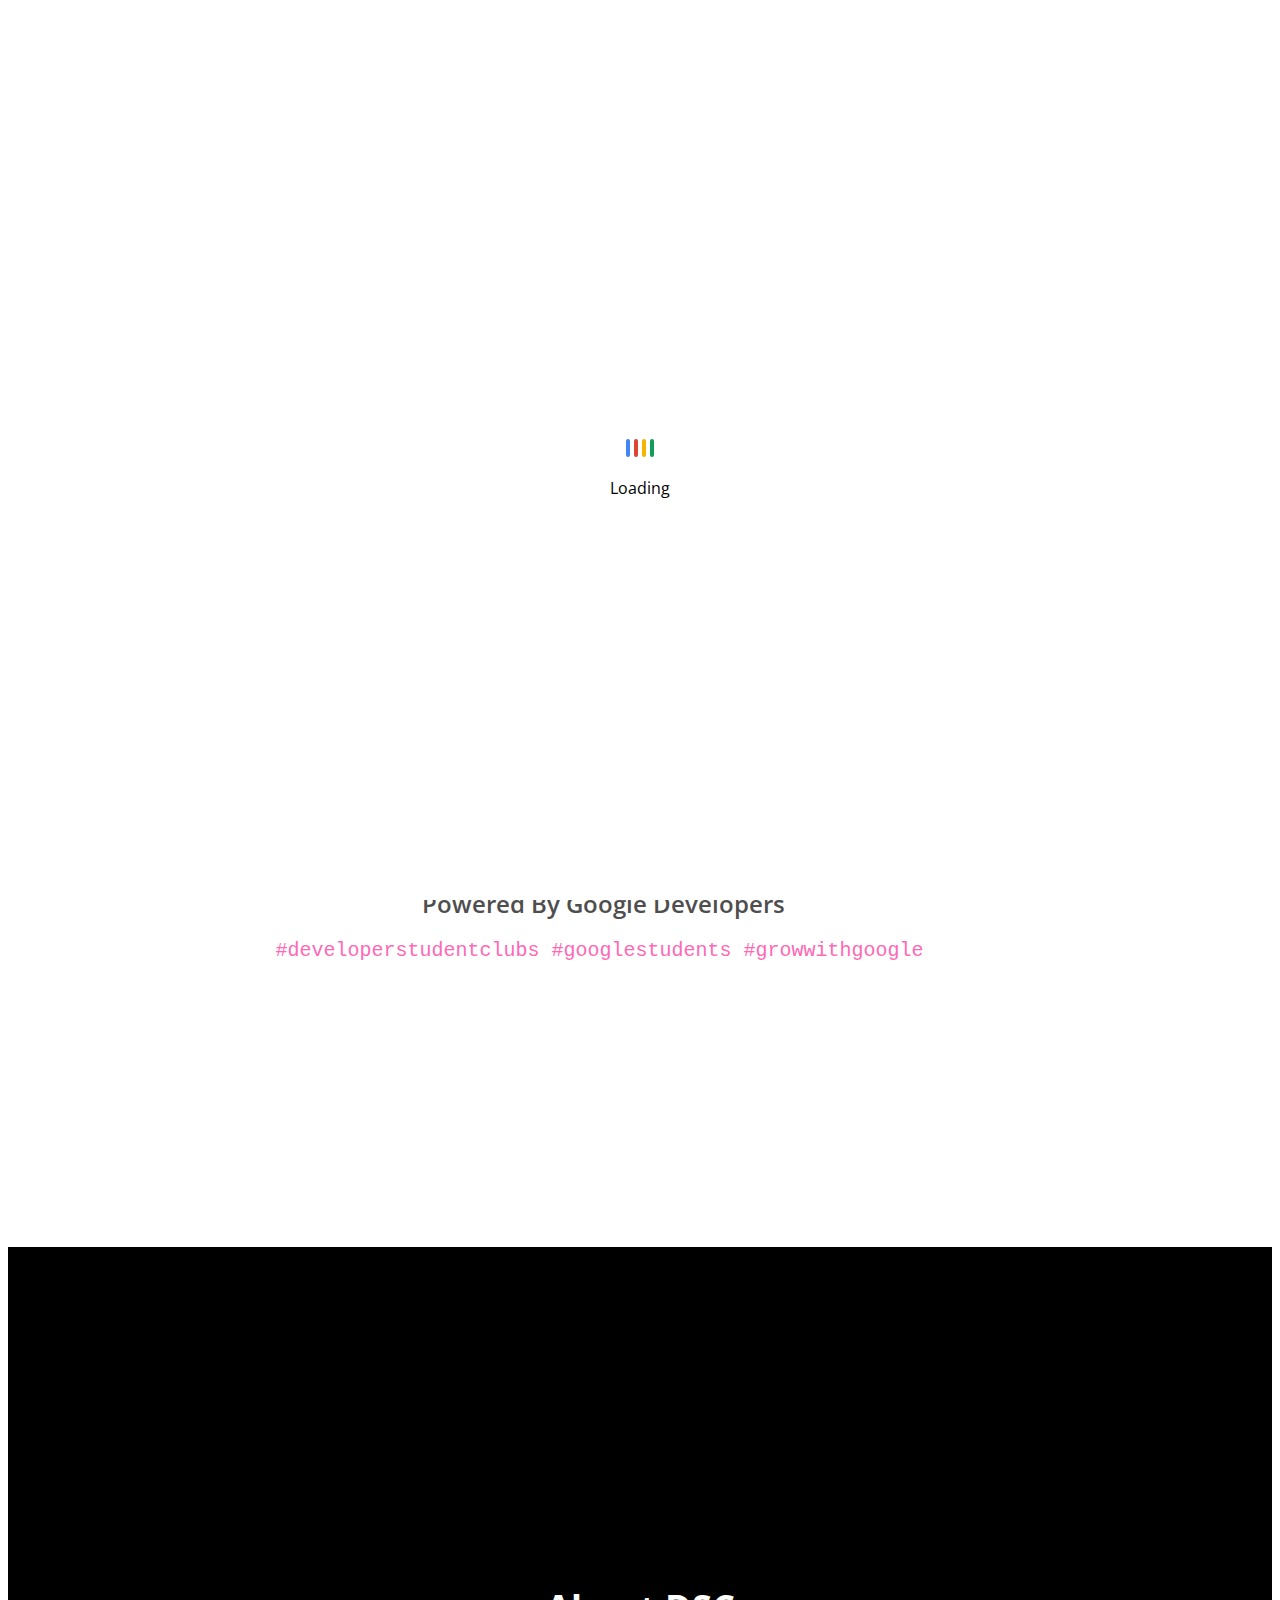
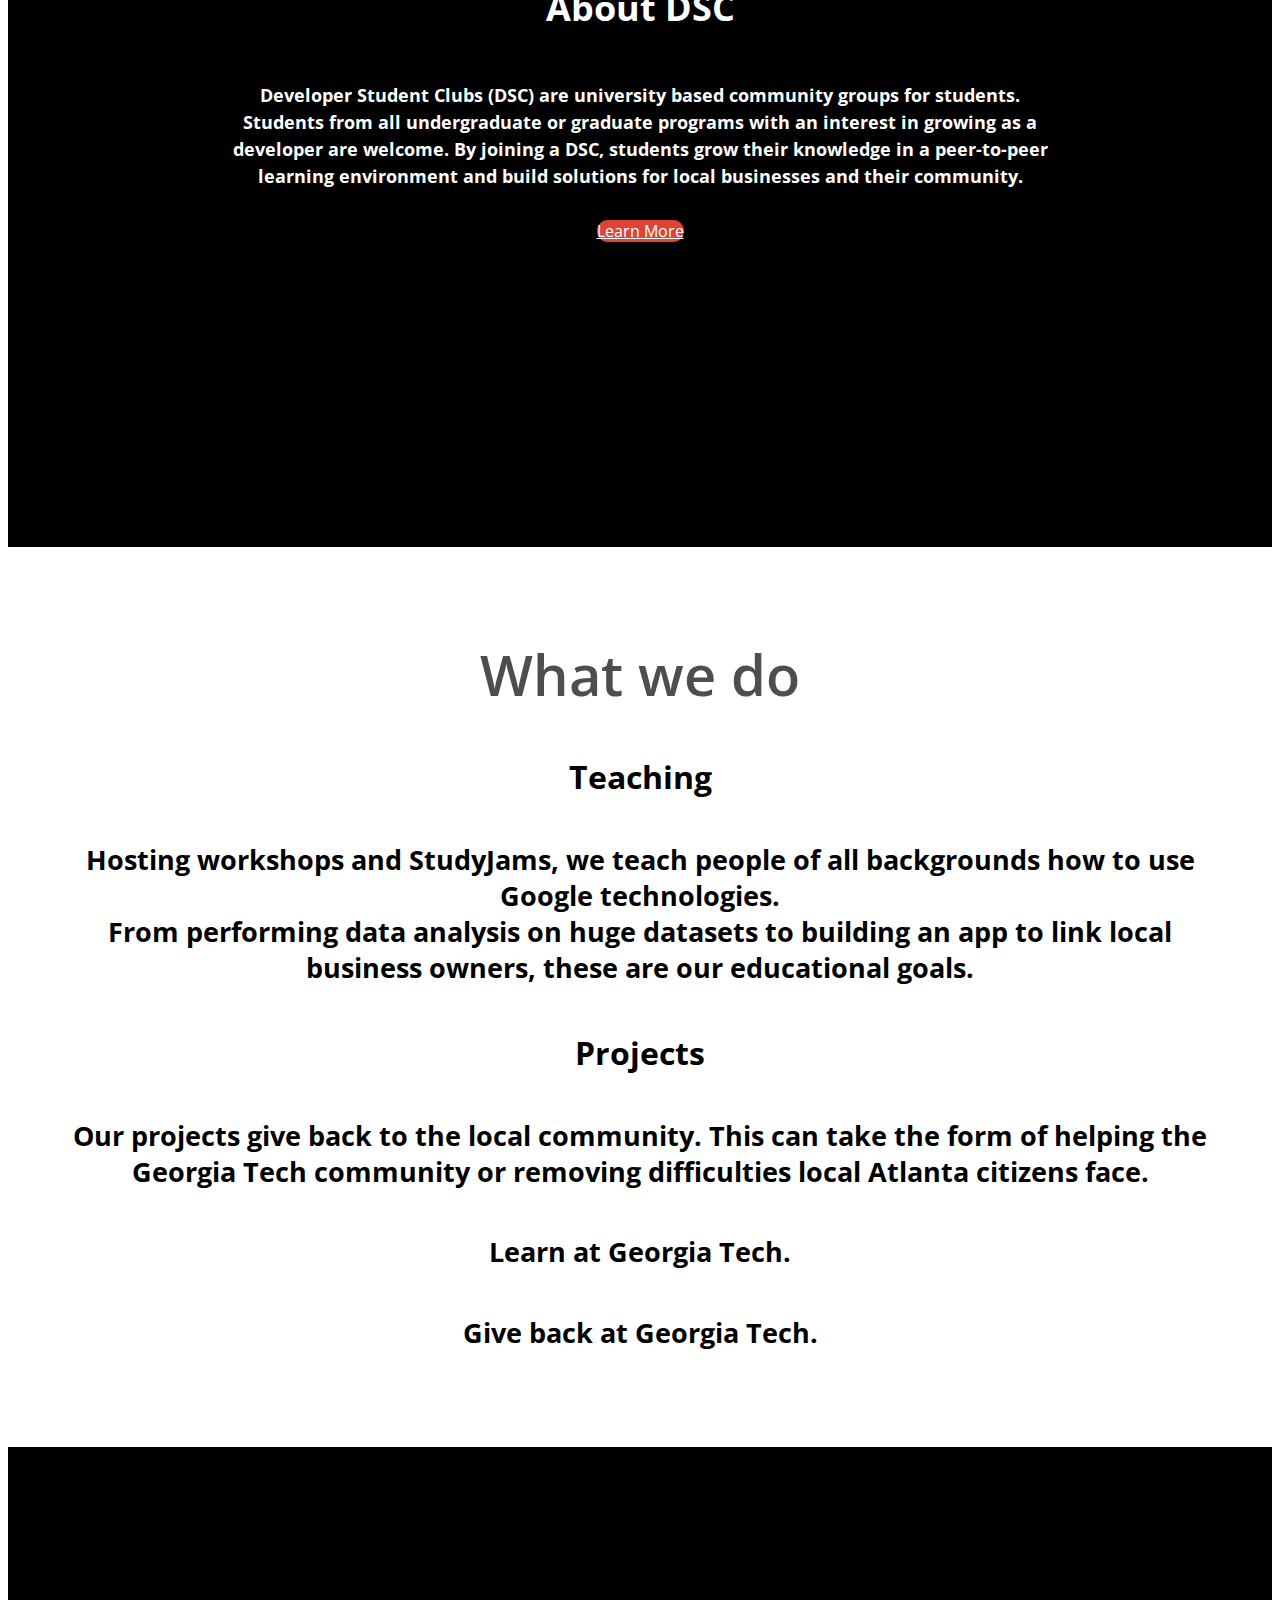
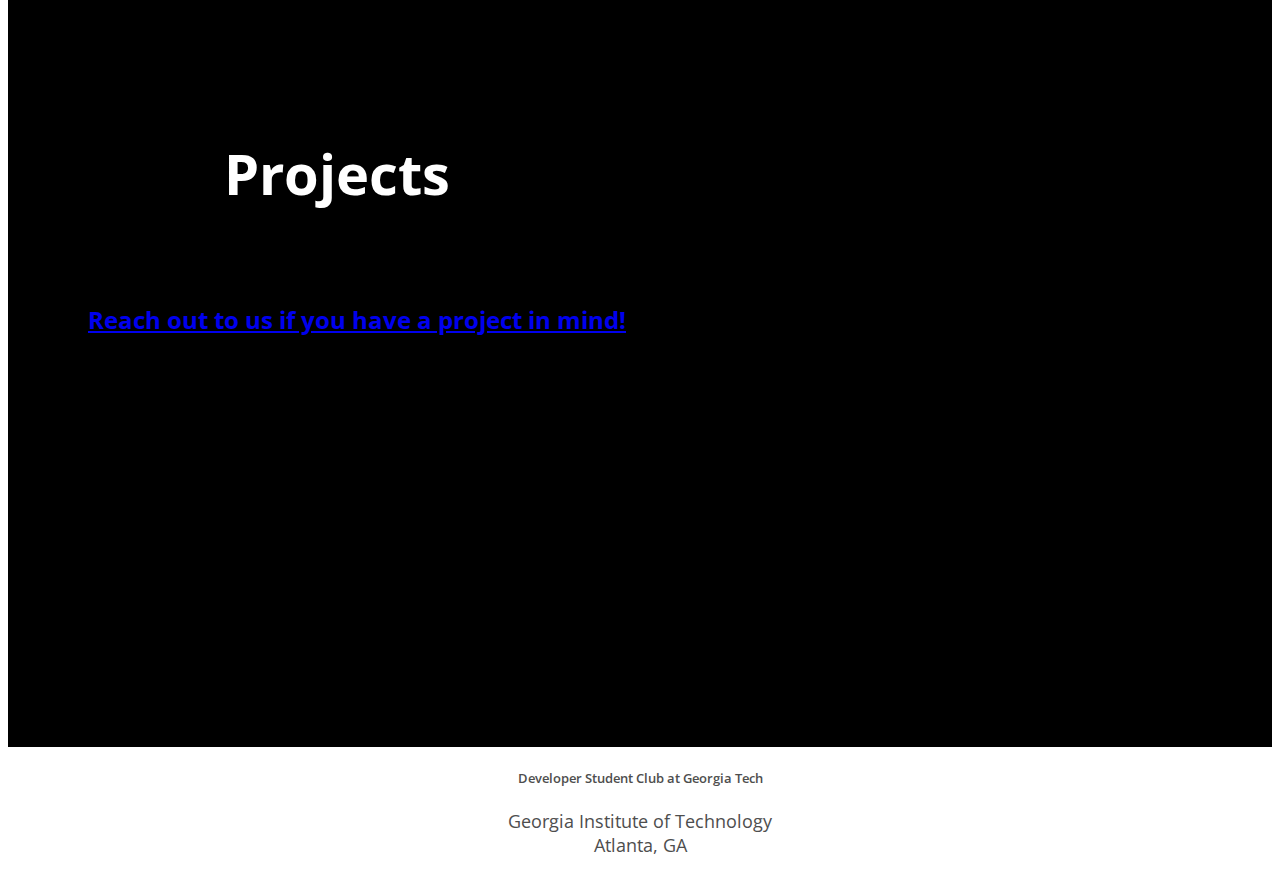
==== commit 440a3cf5: "Changed events link to fb instead of eventbrite" ====
--- a/templates/index.html
+++ b/templates/index.html
@@ -5,6 +5,8 @@
     <meta charset='utf-8'>
     <meta http-equiv='X-UA-Compatible' content='IE=edge'>
     <title>Developer Student Club at Georgia Tech - Powered By Google Developers</title>
+    <!-- TODO: Combine this statement with the one below it
+        SRM Developer Student Club (DSC SRM) is a Google Developers program for SRM IST students to learn mobile and web development skills. -->
     <meta name="description"
         content="Google collaborates with university students who are passionate about growing developer communities and support them with starting student clubs on their campuses.">
     <meta name='viewport' content='width=device-width, initial-scale=1'>
@@ -45,16 +47,6 @@
     <link rel="manifest" href="../favicon/site.webmanifest">
 
     <link rel='stylesheet' type='text/css' media='screen' href='../css/index.css'>
-
-    <!-- Global site tag (gtag.js) - Google Analytics -->
-	<script async src="https://www.googletagmanager.com/gtag/js?id=UA-155556161-1"></script>
-	<script>
-	  window.dataLayer = window.dataLayer || [];
-	  function gtag(){dataLayer.push(arguments);}
-	  gtag('js', new Date());
-
-	  gtag('config', 'UA-155556161-1');
-	</script>
 </head>
 
 <body>
@@ -89,7 +81,7 @@
                         <a class="nav-link" href="/">About Us</a>
                     </li>
                     <li class="nav-item">
-                        <a class="nav-link" href="http://dscgt.eventbrite.com">Events</a>
+                        <a class="nav-link" href="https://www.facebook.com/pg/dscgt/events">Events</a>
                     </li>
                     <li class="nav-item">
                         <a class="nav-link" href="/team">Our Team</a>
@@ -133,8 +125,6 @@
                     <code class="hashtag">#developerstudentclubs</code>&nbsp;&nbsp;
                     <code class="hashtag">#googlestudents</code>&nbsp;&nbsp;
                     <code class="hashtag">#growwithgoogle</code>&nbsp;&nbsp;
-                    <br><br><br><br>
-                    <a class="waves-effect waves-light blue btn-large" href="http://eepurl.com/gFivdf" target="_blank">Get notified</a>
                 </div>
             </div>
         </div>
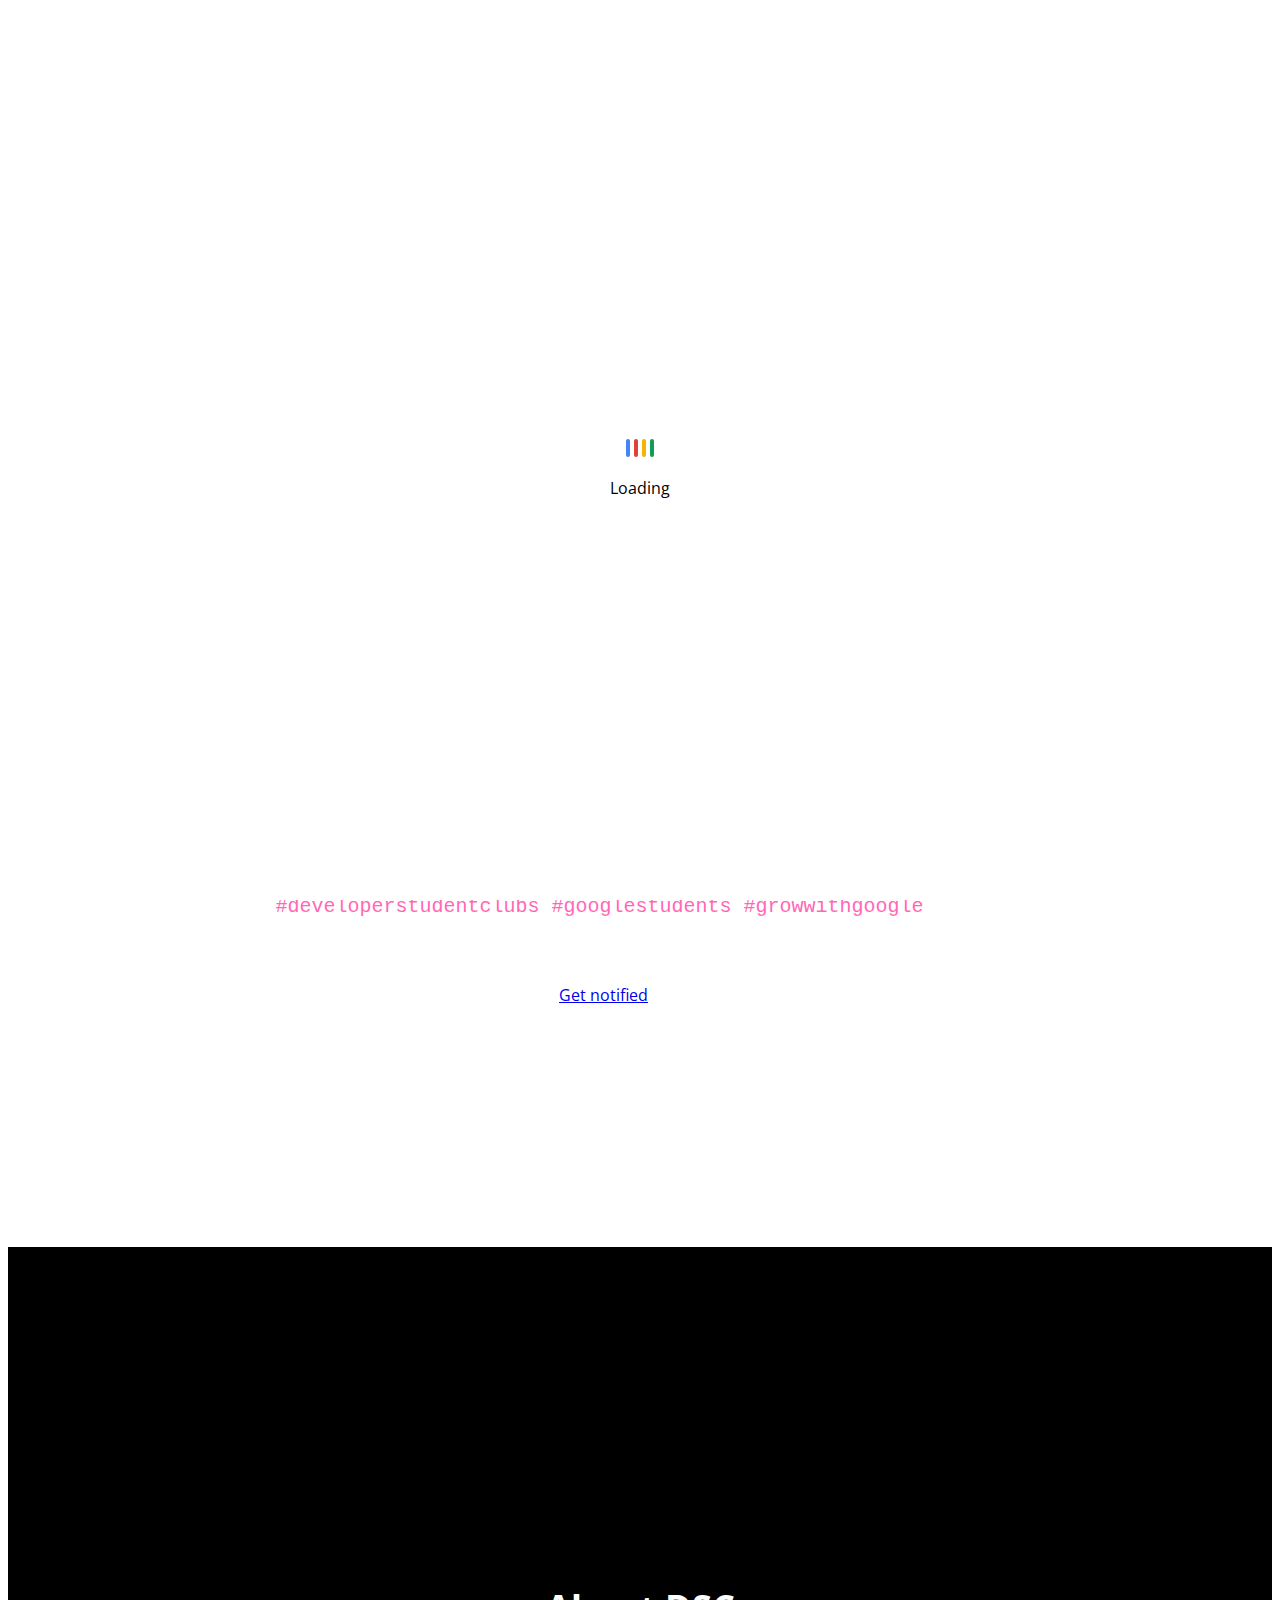
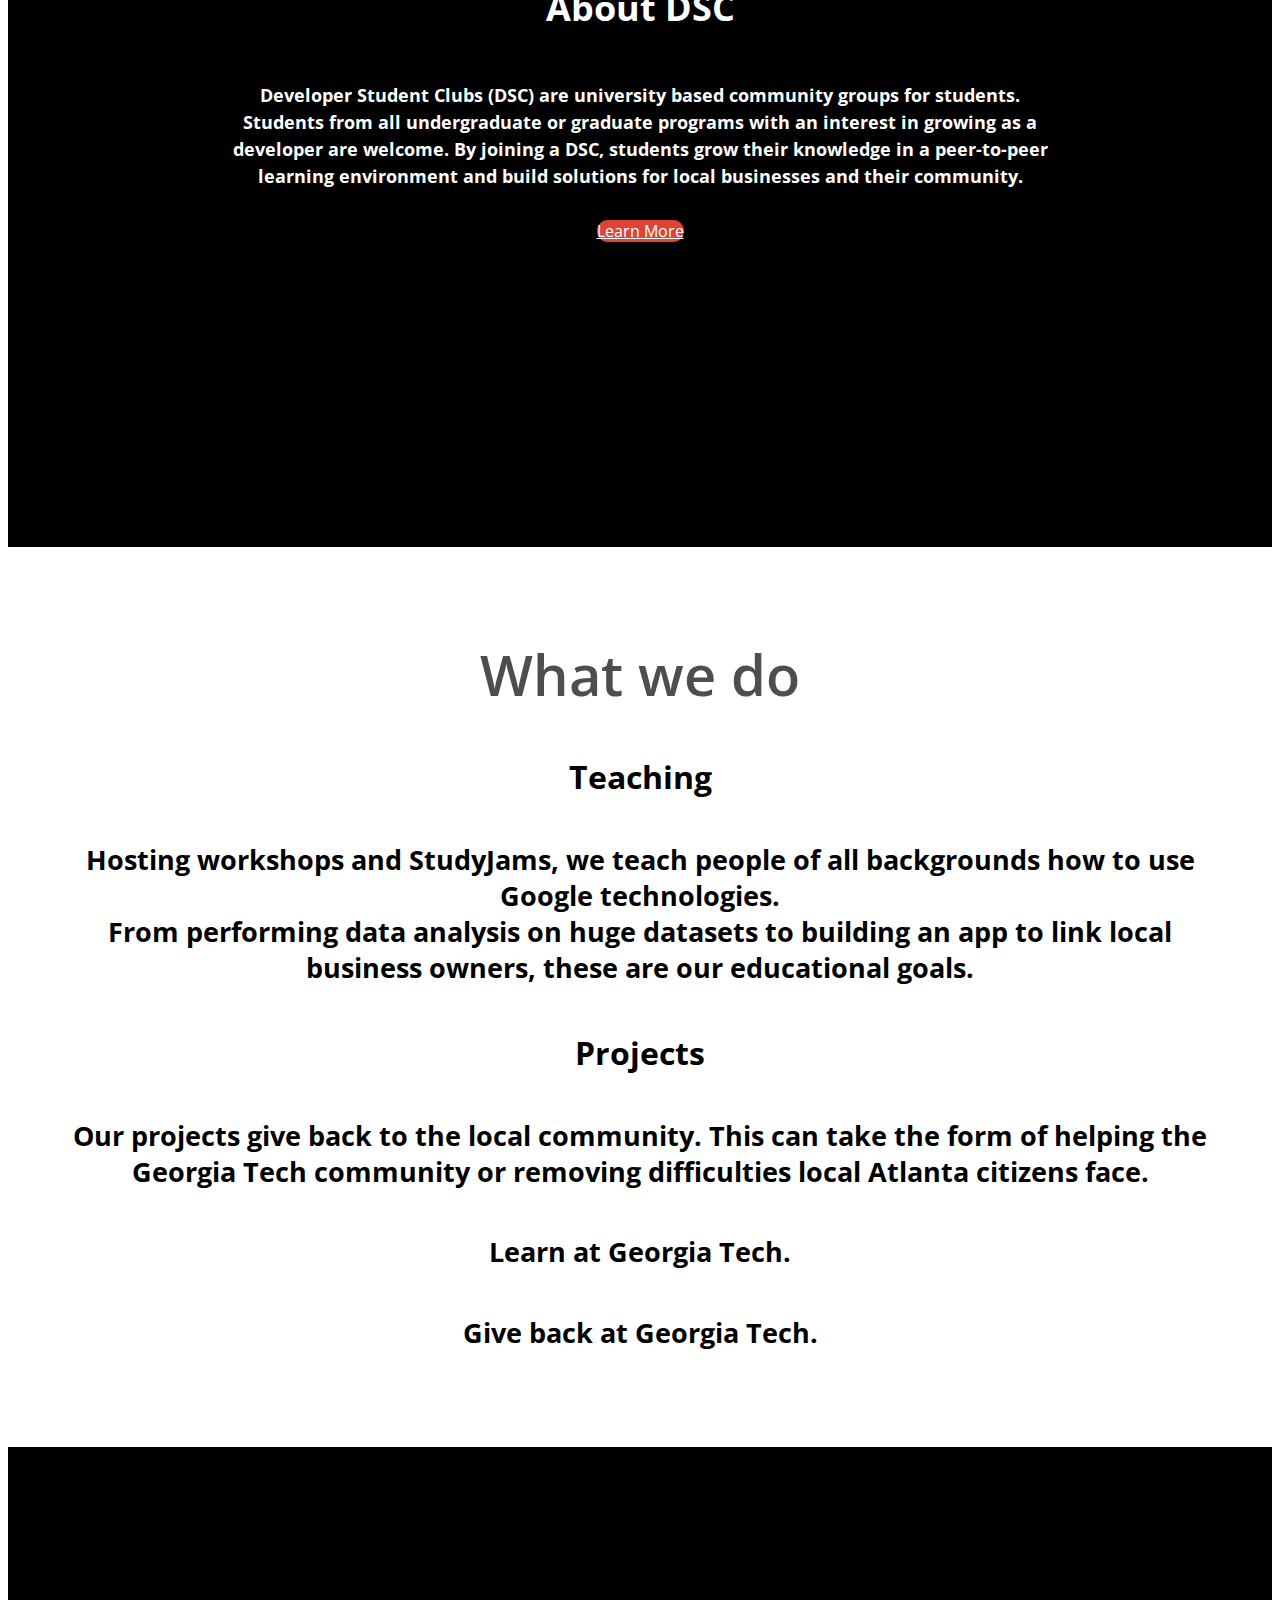
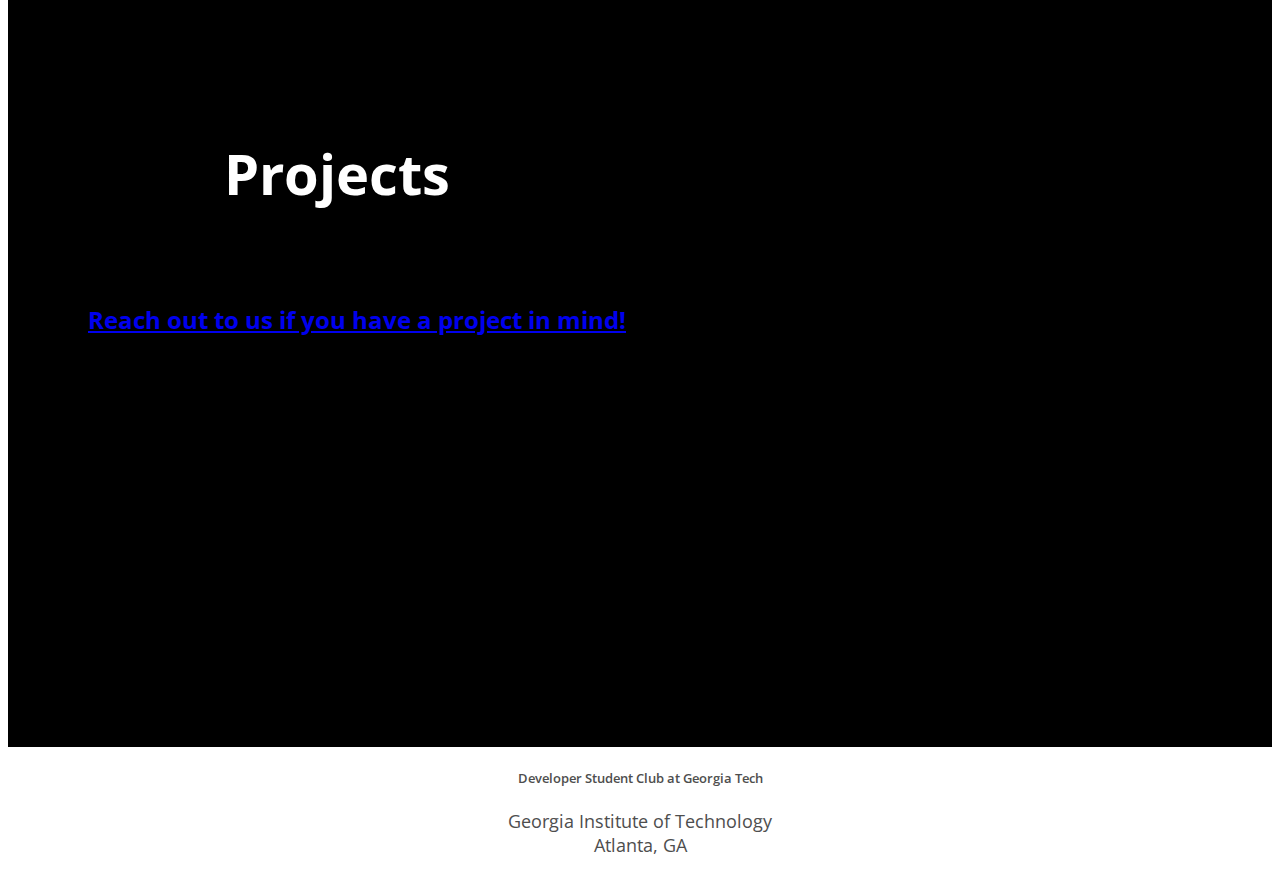
==== commit 461fa2f5: "Merge branch 'master' of https://github.com/dscgt/DSCGT-Website" ====
--- a/templates/index.html
+++ b/templates/index.html
@@ -5,8 +5,6 @@
     <meta charset='utf-8'>
     <meta http-equiv='X-UA-Compatible' content='IE=edge'>
     <title>Developer Student Club at Georgia Tech - Powered By Google Developers</title>
-    <!-- TODO: Combine this statement with the one below it
-        SRM Developer Student Club (DSC SRM) is a Google Developers program for SRM IST students to learn mobile and web development skills. -->
     <meta name="description"
         content="Google collaborates with university students who are passionate about growing developer communities and support them with starting student clubs on their campuses.">
     <meta name='viewport' content='width=device-width, initial-scale=1'>
@@ -47,6 +45,16 @@
     <link rel="manifest" href="../favicon/site.webmanifest">
 
     <link rel='stylesheet' type='text/css' media='screen' href='../css/index.css'>
+
+    <!-- Global site tag (gtag.js) - Google Analytics -->
+	<script async src="https://www.googletagmanager.com/gtag/js?id=UA-155556161-1"></script>
+	<script>
+	  window.dataLayer = window.dataLayer || [];
+	  function gtag(){dataLayer.push(arguments);}
+	  gtag('js', new Date());
+
+	  gtag('config', 'UA-155556161-1');
+	</script>
 </head>
 
 <body>
@@ -125,6 +133,8 @@
                     <code class="hashtag">#developerstudentclubs</code>&nbsp;&nbsp;
                     <code class="hashtag">#googlestudents</code>&nbsp;&nbsp;
                     <code class="hashtag">#growwithgoogle</code>&nbsp;&nbsp;
+                    <br><br><br><br>
+                    <a class="waves-effect waves-light blue btn-large" href="http://eepurl.com/gFivdf" target="_blank">Get notified</a>
                 </div>
             </div>
         </div>
